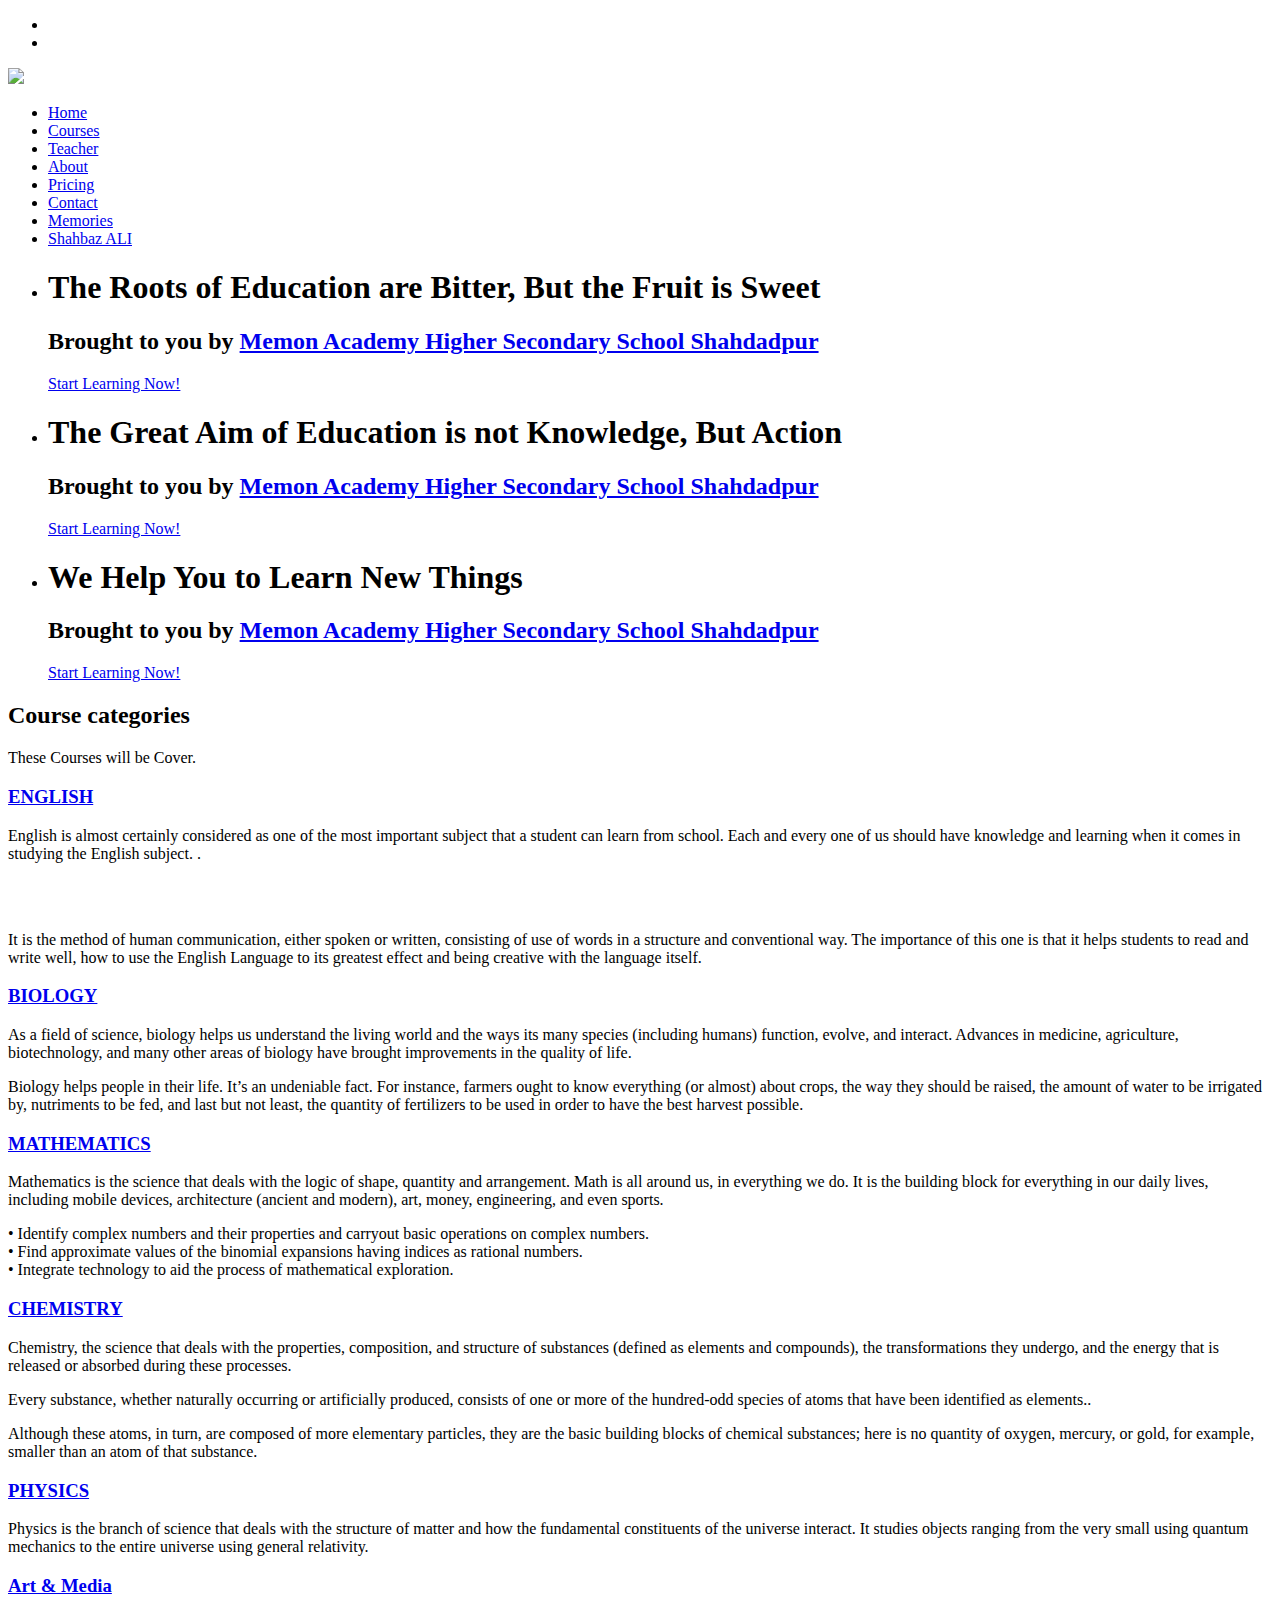
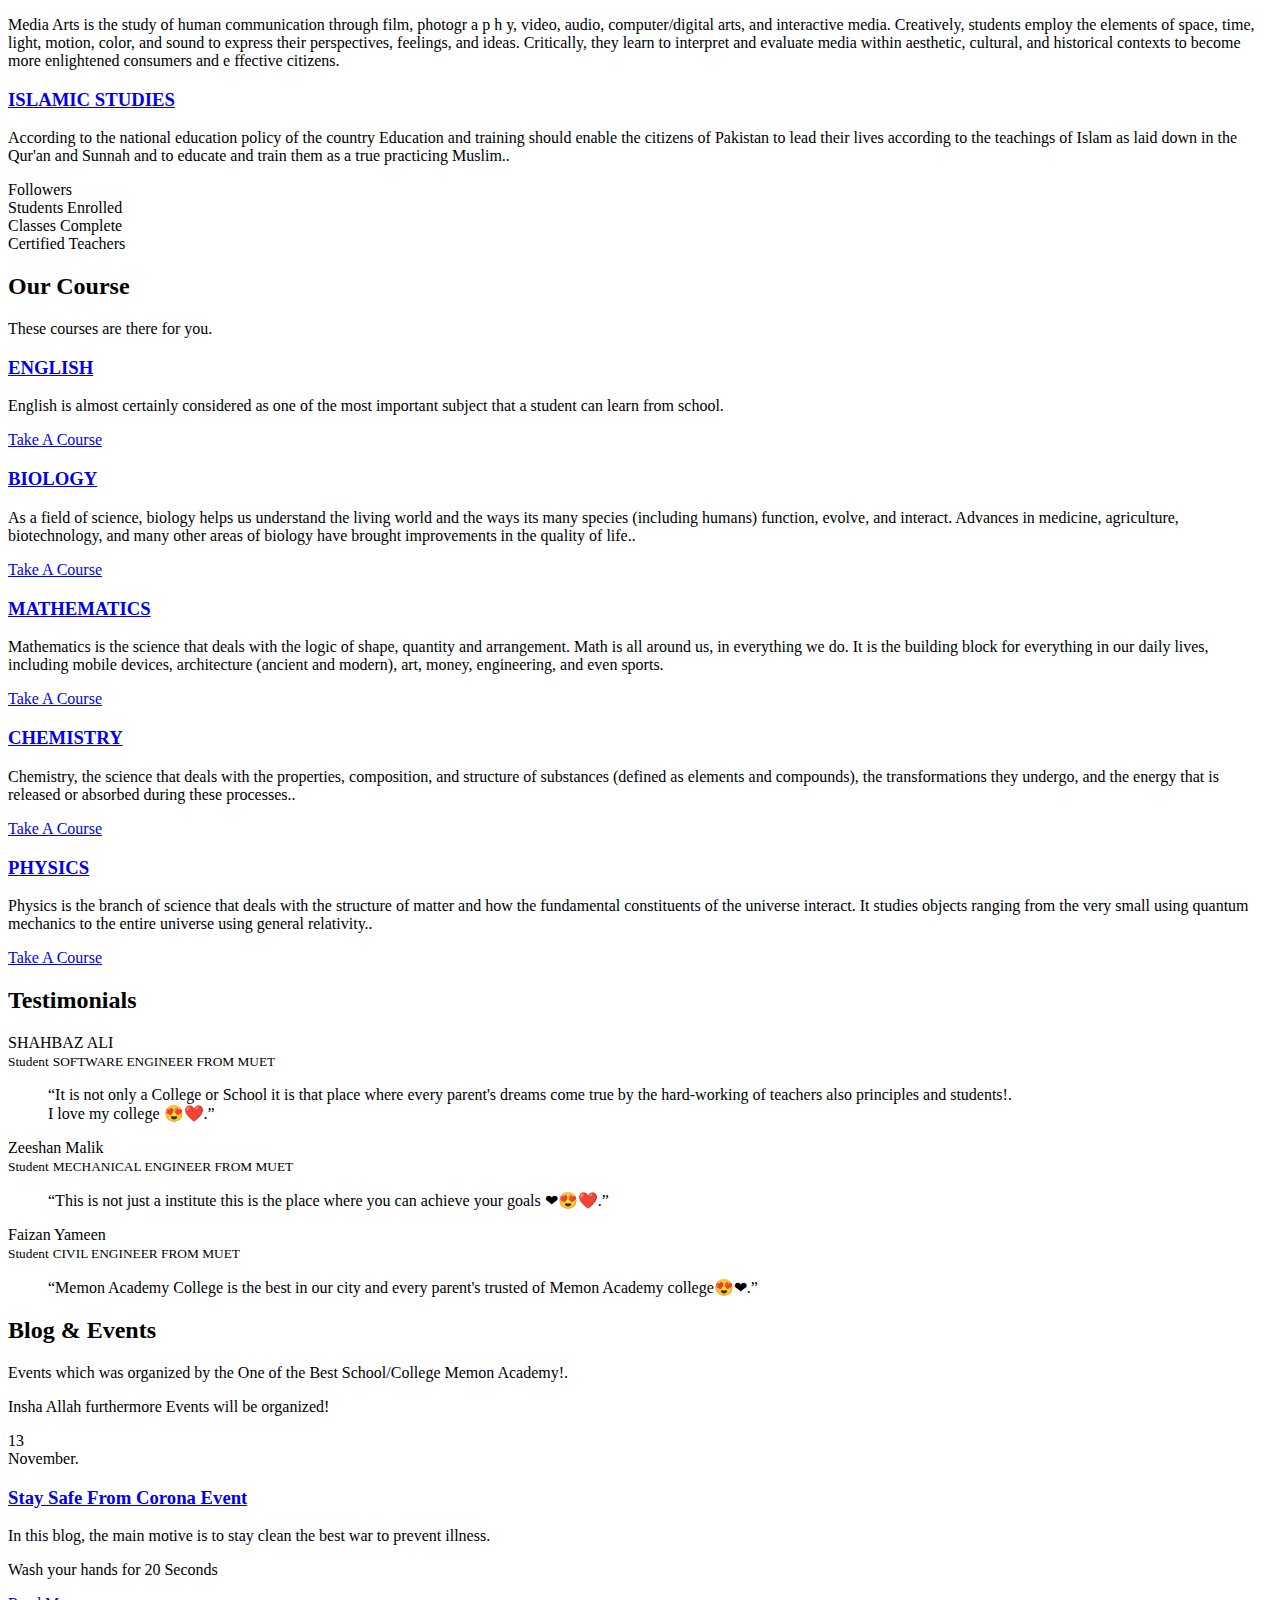
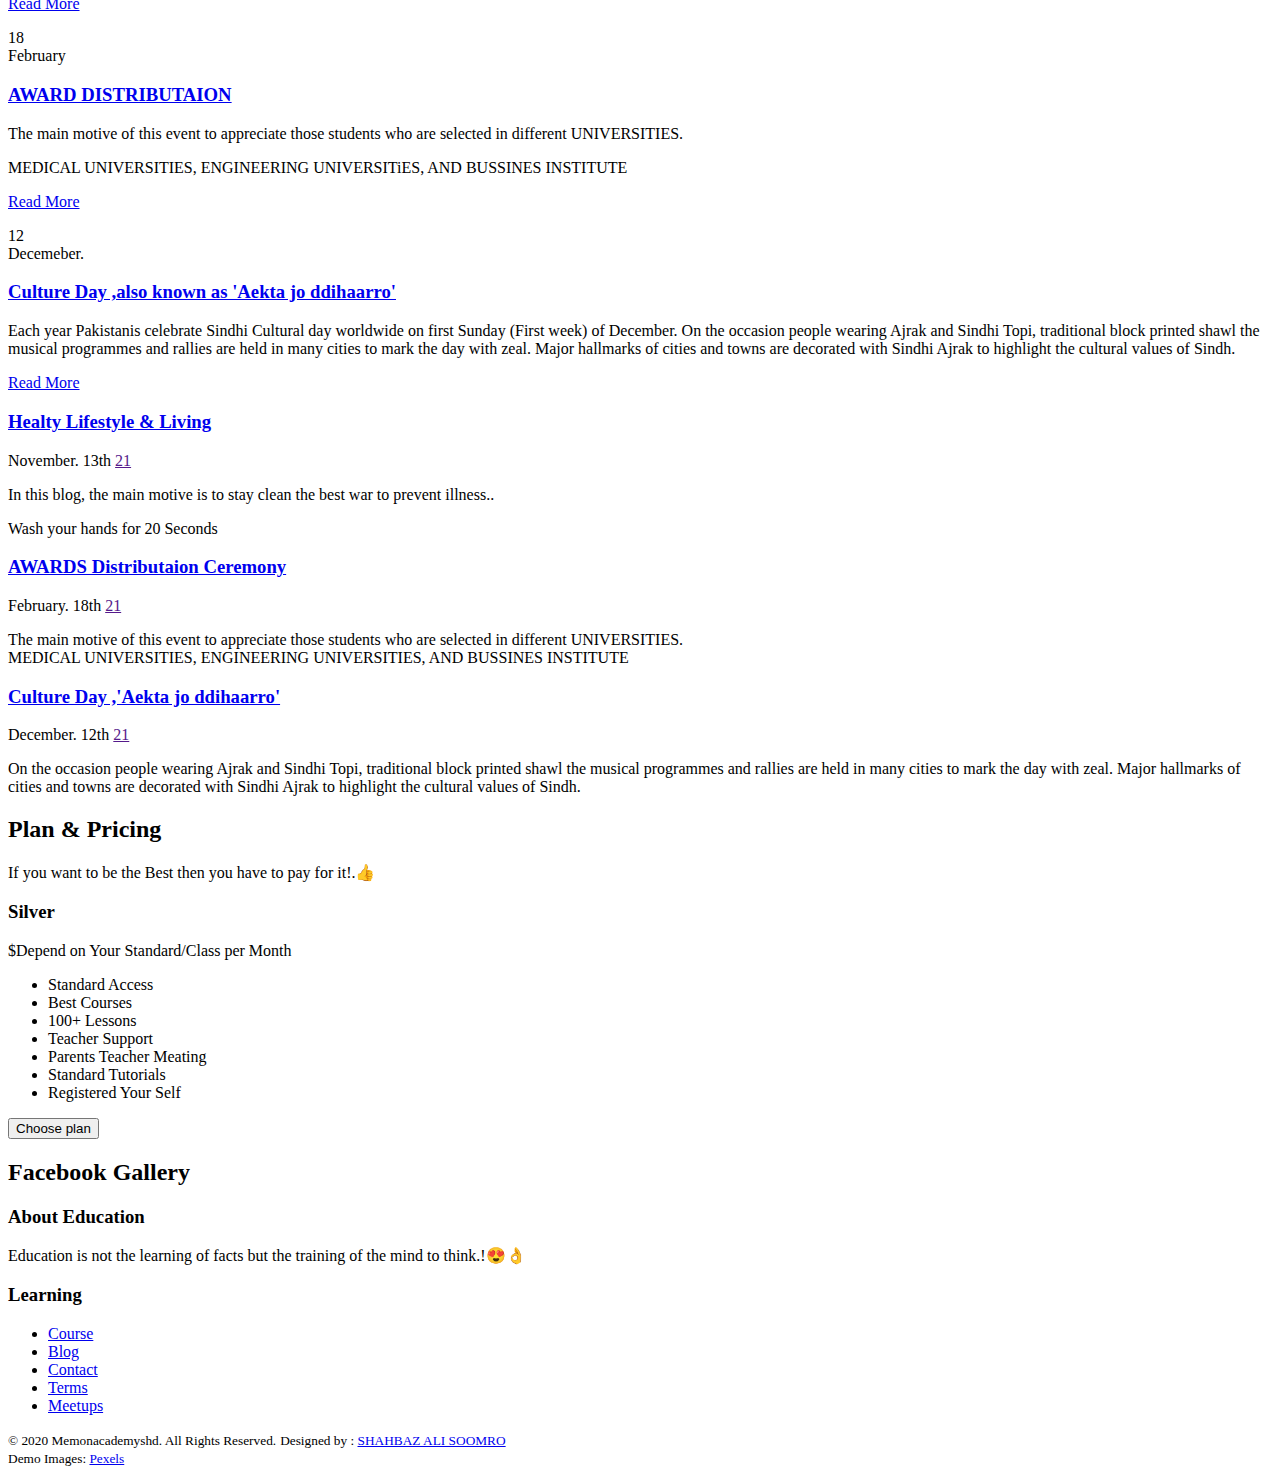
==== index.html @ a0c4ff5b "Add files via upload" ====
<!DOCTYPE HTML>
<html>
	<head>
	<meta charset="utf-8">
	<meta http-equiv="X-UA-Compatible" content="IE=edge">
	<title> Memon Academy Higher Seconday School   &mdash;Education</title>
	<meta name="viewport" content="width=device-width, initial-scale=1">
	<meta name="description" content="Shahbaz Ali" />
	<meta name="author" content="Shahbaz Ali" />



  	<!-- Facebook and Twitter integration -->
	<meta property="og:title" content=""/>
	<meta property="og:image" content=""/>
	<meta property="og:url" content=""/>
	<meta property="og:site_name" content=""/>
	<meta property="og:description" content=""/>
	<meta name="twitter:title" content="" />
	<meta name="twitter:image" content="" />
	<meta name="twitter:url" content="" />
	<meta name="twitter:card" content="" />

	<link rel="apple-touch-icon" sizes="180x180" href="images/icon/android-chrome-192x192.png">
<link rel="icon" type="image/png" sizes="32x32" href="images/icon/favicon-32x32.png">
<link rel="icon" type="image/png" sizes="16x16" href="images/icon/favicon-16x16.png">
<link rel="manifest" href="images/icon/favicon.ico">


	<link href="https://fonts.googleapis.com/css?family=Source+Sans+Pro:300,400,600,700" rel="stylesheet">
	<link href="https://fonts.googleapis.com/css?family=Roboto+Slab:300,400" rel="stylesheet">
	
	<!-- Animate.css -->
	<link rel="stylesheet" href="css/animate.css">
	<!-- Icomoon Icon Fonts-->
	<link rel="stylesheet" href="css/icomoon.css">
	<!-- Bootstrap  -->
	<link rel="stylesheet" href="css/bootstrap.css">

	<!-- Magnific Popup -->
	<link rel="stylesheet" href="css/magnific-popup.css">

	<!-- Owl Carousel  -->
	<link rel="stylesheet" href="css/owl.carousel.min.css">
	<link rel="stylesheet" href="css/owl.theme.default.min.css">

	<!-- Flexslider  -->
	<link rel="stylesheet" href="css/flexslider.css">

	<!-- Pricing -->
	<link rel="stylesheet" href="css/pricing.css">

	<!-- Theme style  -->
	<link rel="stylesheet" href="css/style.css">

	<!-- Modernizr JS -->
	<script src="js/modernizr-2.6.2.min.js"></script>
	<!-- FOR IE9 below -->
	<!--[if lt IE 9]>
	<script src="js/respond.min.js"></script>
	<![endif]-->

	</head>
	<body>
		
	
	
	<div id="page">
	<nav class="fh5co-nav" role="navigation">
		<div class="top">
			<div class="container">
				<div class="row">
					<div class="col-xs-12 text-right">
						<ul class="fh5co-social">
							<li><a href="https://www.facebook.com/memonacademyshd/?ref=page_internal" target="_blank"><i class="icon-facebook2"></i></a></li>
							<li><a href="https://www.instagram.com/memon_academy_school/"target="_blank"><i class="icon-instagram"></i></a></li>
						</ul>
					</div>
				</div>
			</div>
		</div>
		<div class="top-menu">
			<div class="container">
				<div class="row">
					<div class="col-xs-2">
						<div id="fh5co-logo"><a href="index.html"><img class="memo" src="images/memon.jfif"   srcset=""></a></div>
					</div>
					<div class="col-xs-10 text-right menu-1">
						<ul>
							<li class="active"><a href="index.html">Home</a></li>
							<li><a href="courses.html">Courses</a></li>
							<li><a href="teacher.html">Teacher</a></li>
							<li><a href="about.html">About</a></li>
							<li><a href="pricing.html">Pricing</a></li>
							<li><a href="contact.html">Contact</a></li>
							<li><a href="gallary.html">Memories</a></li>
							<li><a href="https://shahbazali19.github.io/portfolio/" target="_blank">Shahbaz ALI</a></li>
						</ul>
					</div>
				</div>
				
			</div>
		</div>
	</nav>
	
	<aside id="fh5co-hero">
		<div class="flexslider">
			<ul class="slides">
		   	<li style="background-image: url(images/Index/mem1.jpg);">
		   		<div class="overlay-gradient"></div>
		   		<div class="container">
		   			<div class="row">
			   			<div class="col-md-8 col-md-offset-2 text-center slider-text">
			   				<div class="slider-text-inner">
			   					<h1>The Roots of Education are Bitter, But the Fruit is Sweet</h1>
								   <h2>Brought to you by <a href="https://www.facebook.com/memonacademyshd/" target="_blank">Memon Academy Higher Secondary School Shahdadpur </a></h2>
									<p><a class="btn btn-primary btn-lg" href="#">Start Learning Now!</a></p>
			   				</div>
			   			</div>
			   		</div>
		   		</div>
		   	</li>
		   	<li style="background-image: url(images/Index/pexels-karolina-grabowska-4498039.jpg);">
		   		<div class="overlay-gradient"></div>
		   		<div class="container">
		   			<div class="row">
			   			<div class="col-md-8 col-md-offset-2 text-center slider-text">
			   				<div class="slider-text-inner">
			   					<h1>The Great Aim of Education is not Knowledge, But Action</h1>
								   <h2>Brought to you by <a href="https://www.facebook.com/memonacademyshd/" target="_blank">Memon Academy Higher Secondary School Shahdadpur </a></h2>
									<p><a class="btn btn-primary btn-lg btn-learn" href="#">Start Learning Now!</a></p>
			   				</div>
			   			</div>
			   		</div>
		   		</div>
		   	</li>
		   	<li style="background-image: url(images/Index/classroom-2093743_1920.jpg);">
		   		<div class="overlay-gradient"></div>
		   		<div class="container">
		   			<div class="row">
			   			<div class="col-md-8 col-md-offset-2 text-center slider-text">
			   				<div class="slider-text-inner">
			   					<h1>We Help You to Learn New Things</h1>
									<h2>Brought to you by <a href="https://www.facebook.com/memonacademyshd/" target="_blank">Memon Academy Higher Secondary School Shahdadpur </a></h2>
									<p><a class="btn btn-primary btn-lg btn-learn" href="#">Start Learning Now!</a></p>
			   				</div>
			   			</div>
			   		</div>
		   		</div>
		   	</li>		   	
		  	</ul>
	  	</div>
	</aside>

	<div id="fh5co-course-categories">
		<div class="container">
			<div class="row animate-box">
				<div class="col-md-6 col-md-offset-3 text-center fh5co-heading">
					<h2>Course categories</h2>
					<p>These Courses will be Cover.</p>
				</div>
			</div>
			<div class="row">
				<div class="col-md-3 col-sm-6 text-center animate-box">
					<div class="services">
						<span class="icon">
							<i class="icon-book"></i>
						</span>
						<div class="desc">
							<h3><a href="#">ENGLISH</a></h3>
							<p> English is almost certainly considered as one of the most important subject that a student can learn from school. Each and every one of us should have knowledge and learning when it comes in studying the English subject.  .</p>
							<br>
							<br>
							<p>It is the method of human communication, either spoken or written, consisting of use of words in a structure and conventional way. The importance of this one is that it helps students to read and write well, how to use the English Language to its greatest effect and being creative with the language itself.</p>
						</div>
					</div>
				</div>
				<div class="col-md-3 col-sm-6 text-center animate-box">
					<div class="services">
						<span class="icon">
							<i class="icon-heart4"></i>
						</span>
						<div class="desc">
							<h3><a href="#">BIOLOGY</a></h3>
							<p>As a field of science, biology helps us understand the living world and the ways its many species (including humans) function, evolve, and interact. Advances in medicine, agriculture, biotechnology, and many other areas of biology have brought improvements in the quality of life.</p>
							<p>Biology helps people in their life. It’s an undeniable fact. For instance, farmers ought to know everything (or almost) about crops, the way they should be raised, the amount of water to be irrigated by, nutriments to be fed, and last but not least, the quantity of fertilizers to be used in order to have the best harvest possible. </p>
						</div>
					</div>
				</div>
				<div class="col-md-3 col-sm-6 text-center animate-box">
					<div class="services">
						<span class="icon">
							<i class="icon-banknote"></i>
						</span>
						<div class="desc">
							<h3><a href="#">MATHEMATICS</a></h3>
							<p>Mathematics is the science that deals with the logic of shape, quantity and arrangement. Math is all around us, in everything we do. It is the building block for everything in our daily lives, including mobile devices, architecture (ancient and modern), art, money, engineering, and even sports.
							</p>
						
							<p>• Identify complex numbers and their	properties and carryout basic operations on complex numbers. <br> 
								• Find approximate values of the binomial expansions having indices as rational numbers.
								<br> • Integrate technology to aid the process of mathematical exploration.
							</p>
						</div>
					</div>
				</div>
				<div class="col-md-3 col-sm-6 text-center animate-box">
					<div class="services">
						<span class="icon">
							<i class="icon-lab2"></i>
						</span>
						<div class="desc">
							<h3><a href="#">CHEMISTRY</a></h3>
							<p>Chemistry, the science that deals with the properties, composition, and structure of substances (defined as elements and compounds), the transformations they undergo, and the energy that is released or absorbed during these processes.</p>
								
								<p>	 Every substance, whether naturally occurring or artificially produced, consists of one or more of the hundred-odd species of atoms that have been identified as elements..</p>
						<p>Although these atoms, in turn, are composed of more elementary particles, they are the basic building blocks of chemical substances; here is no quantity of oxygen, mercury, or gold, for example, smaller than an atom of that substance.</p>
							</div>
					</div>
				</div>
				
				<div class="col-md-3 col-sm-6 text-center animate-box">
					<div class="services">
						<span class="icon">
							<i class="icon-home-outline"></i>
						</span>
						<div class="desc">
							<h3><a href="#">PHYSICS</a></h3>
							<p>Physics is the branch of science that deals with the structure of matter and how the fundamental constituents of the universe interact. It studies objects ranging from the very small using quantum mechanics to the entire universe using general relativity.</p>
						</div>
					</div>
				</div>
				<div class="col-md-3 col-sm-6 text-center animate-box">
					<div class="services">
						<span class="icon">
							<i class="icon-photo"></i>
						</span>
						<div class="desc">
							<h3><a href="#">Art &amp; Media</a></h3>
							<p>Media Arts is the study of human
								communication through film, photogr a p h y, video, audio, computer/digital
								arts, and interactive media. Creatively,
								students employ the elements of
								space, time, light, motion, color, and
								sound to express their perspectives,
								feelings, and ideas. Critically, they
								learn to interpret and evaluate
								media within aesthetic, cultural,
								and historical contexts to become
								more enlightened consumers and
								e ffective citizens.</p>
						</div>
					</div>
				</div>
				<div class="col-md-3 col-sm-6 text-center animate-box">
					<div class="services">
						<span class="icon">
							<i class="icon-bubble3"></i>
						</span>
						<div class="desc">
							<h3><a href="#"> ISLAMIC STUDIES </a></h3>
							<p>According to the national education policy of the country Education and training should
								enable the citizens of Pakistan to lead their lives according to the teachings of Islam as laid down
								in the Qur'an and Sunnah and to educate and train them as a true practicing Muslim..</p>
						</div>
					</div>
				</div>
			</div>
		</div>
	</div>

	<div id="fh5co-counter" class="fh5co-counters" style="background-image: url(images/pexels-vlada-karpovich-4050325.jpg);" data-stellar-background-ratio="2.3">
		<div class="overlay"></div>
		<div class="container">
			<div class="row">
				<div class="col-md-10 col-md-offset-1">
					<div class="row">
						<div class="col-md-10 col-md-offset-1">
							<div class="row">
								<div class="col-md-3 col-sm-6 text-center animate-box">
									<span class="icon"><i class="icon-world"></i></span>
									<span class="fh5co-counter js-counter" data-from="0" data-to="4000 " data-speed="5000" data-refresh-interval="50"></span>
									<span class="fh5co-counter-label">Followers</span>
								</div>
								<div class="col-md-3 col-sm-6 text-center animate-box">
									<span class="icon"><i class="icon-study"></i></span>
									<span class="fh5co-counter js-counter" data-from="0" data-to="1500" data-speed="5000" data-refresh-interval="50"></span>
									<span class="fh5co-counter-label">Students Enrolled</span>
								</div>
								<div class="col-md-3 col-sm-6 text-center animate-box">
									<span class="icon"><i class="icon-bulb"></i></span>
									<span class="fh5co-counter js-counter" data-from="0" data-to="25" data-speed="5000" data-refresh-interval="50"></span>
									<span class="fh5co-counter-label">Classes Complete</span>
								</div>
								<div class="col-md-3 col-sm-6 text-center animate-box">
									<span class="icon"><i class="icon-head"></i></span>
									<span class="fh5co-counter js-counter" data-from="0" data-to="30" data-speed="5000" data-refresh-interval="50"></span>
									<span class="fh5co-counter-label">Certified Teachers</span>
								</div>
							</div>
						</div>
					</div>
				</div>
			</div>
		</div>
	</div>

	<div id="fh5co-course">
		<div class="container">
			<div class="row animate-box">
				<div class="col-md-6 col-md-offset-3 text-center fh5co-heading">
					<h2>Our Course</h2>
					<p>These courses are there for you.</p>
				</div>
			</div>
			<div class="row">
				<div class="col-md-6 animate-box">
					<div class="course">
						<a href="#" class="course-img" style="background-image: url(images/Index/English.jfif);">
						</a>
						<div class="desc">
							<h3><a href="#">ENGLISH</a></h3>
							<p>English is almost certainly considered as one of the most important subject that a student can learn from school.</p>
							<span><a href="https://www.justclick.pk/product/english-class-xii-sindh-board-online-in-pakistan/" target="_blank" class="btn btn-primary btn-sm btn-course">Take A Course</a></span>
						</div>
					</div>
				</div>
				<div class="col-md-6 animate-box">
					<div class="course">
						<a href="#" class="course-img" style="background-image: url(images/Index/bio.jpg);">
						</a>
						<div class="desc">
							<h3><a href="#">BIOLOGY</a></h3>
							<p>As a field of science, biology helps us understand the living world and the ways its many species (including humans) function, evolve, and interact. Advances in medicine, agriculture, biotechnology, and many other areas of biology have brought improvements in the quality of life..</p>
							<span><a href="https://www.pdfdrive.com/secondary-stage-biology-sindh-textbook-board-jamshoro-e34505349.html" target="_blank" class="btn btn-primary btn-sm btn-course">Take A Course</a></span>
						</div>
					</div>
				</div>
				<div class="col-md-6 animate-box">
					<div class="course">
						<a href="#" class="course-img" style="background-image: url(images/Index/mathematics-for-class-first-year-xi-sindh-textbook-board.jpg);">
						</a>
						<div class="desc">
							<h3><a href="#">MATHEMATICS</a></h3>
							<p>Mathematics is the science that deals with the logic of shape, quantity and arrangement. Math is all around us, in everything we do. It is the building block for everything in our daily lives, including mobile devices, architecture (ancient and modern), art, money, engineering, and even sports.</p>
							<span><a href="https://pdf.wecabrio.com/mathematics-xii-sindh-board-free.pdf" target="_blank" class="btn btn-primary btn-sm btn-course">Take A Course</a></span>
						</div>
					</div>
				</div>
				<div class="col-md-6 animate-box">
					<div class="course">
						<a href="#" class="course-img" style="background-image: url(images/Index/chemistry-for-ckass-xii-.jpg);">
						</a>
						<div class="desc">
							<h3><a href="#">CHEMISTRY </a></h3>
							<p>Chemistry, the science that deals with the properties, composition, and structure of substances (defined as elements and compounds), the transformations they undergo, and the energy that is released or absorbed during these processes..</p>
							<span><a href="https://www.cbpbook.com/product/standard-college-chemistry-for-class-xii-wasi-askari/" target="_blank" class="btn btn-primary btn-sm btn-course">Take A Course</a></span>
						</div>
					</div>
				</div>


				<div class="col-md-6 animate-box">
					<div class="course">
						<a href="#" class="course-img" style="background-image: url(images/Index/phy.jpg);">
						</a>
						<div class="desc">
							<h3><a href="#">PHYSICS </a></h3>
							<p>Physics is the branch of science that deals with the structure of matter and how the fundamental constituents of the universe interact. It studies objects ranging from the very small using quantum mechanics to the entire universe using general relativity..</p>
							<span><a href="https://www.daraz.pk/catalog/?spm=a2a0e.pdp.search.6.61f540dd2nZVaL&q=physics&_keyori=ss&from=suggest_normal&sugg=physics_5_1" target="_blank" class="btn btn-primary btn-sm btn-course">Take A Course</a></span>
						</div>
					</div>
				</div>
			</div>
		</div>
	</div>

	<div id="fh5co-testimonial" style="background-image: url(images/Index/graduation-1230325_1920.jpg);">
		<div class="overlay"></div>
		<div class="container">
			<div class="row animate-box">
				<div class="col-md-6 col-md-offset-3 text-center fh5co-heading">
					<h2><span>Testimonials</span></h2>
				</div>
			</div>
			<div class="row">
				<div class="col-md-10 col-md-offset-1">
					<div class="row animate-box">
						<div class="owl-carousel owl-carousel-fullwidth">
							<div class="item">
								<div class="testimony-slide active text-center">
									<div class="user" style="background-image: url(images/Index/sksjpg.jpg);"></div>
									<span>SHAHBAZ ALI<br><small>Student</small></span>
									<span><small>SOFTWARE ENGINEER FROM MUET</small></span>
									<span><a href="https://www.instagram.com/shahbazalisoomro?r=nametag"target="_blank"><i class="icon-instagram"></i></a></span>
									<span><a href="https://www.facebook.com/profile.php?id=100008206357672"target="_blank"><i class="icon-facebook2"></i></a></span>
									<blockquote>
										<p>&ldquo;It is not only a College or School 
											it is that place where every parent's dreams come true by the hard-working of teachers also principles and students!.
											<br>
											I love my college &#128525;&#10084;&#65039;.&rdquo;</p>
									</blockquote>
								</div>
							</div>
							<div class="item">
								<div class="testimony-slide active text-center">
									<div class="user" style="background-image: url(images/Index/zesh2.jpg);"></div>
									<span>Zeeshan Malik<br><small>Student</small></span>
									<span><small>MECHANICAL ENGINEER FROM MUET</small></span>
									<span><a href="https://www.instagram.com/xeeshan_aaly/" target="_blank"><i class="icon-instagram"></i></a></span>
									<span><a href="https://www.facebook.com/profile.php?id=100006316112306" target="_blank"><i class="icon-facebook2"></i></a></span>
									<blockquote>
										<p>&ldquo;This is not just a institute this is the place where you can achieve your goals ❤&#128525;&#10084;&#65039;.&rdquo;</p>
									</blockquote>
								</div>
							</div>
							<div class="item">
								<div class="testimony-slide active text-center">
									<div class="user" style="background-image: url(images/Index/fazi.jpg);"></div>
									<span>Faizan Yameen<br><small>Student</small></span>
									<span><small>CIVIL ENGINEER FROM MUET</small></span>
									<span><a href="https://www.instagram.com/fayzee71/"target="_blank"><i class="icon-instagram"></i></a></span>
									<span><a href="https://www.facebook.com/faizanyameen.yameen.7" target="_blank"><i class="icon-facebook2"></i></a></span>
									<blockquote>
										<p>&ldquo;Memon Academy College is the best in our city and every parent's trusted of Memon Academy college&#128525;&#10084;.&rdquo;</p>
									</blockquote>
								</div>
							</div>
						</div>
					</div>
				</div>
			</div>
		</div>
	</div>

	<div id="fh5co-blog">
		<div class="container">
			<div class="row animate-box">
				<div class="col-md-8 col-md-offset-2 text-center fh5co-heading">
					<h2>Blog &amp; Events</h2>
					<p>Events which was organized by the One of the Best School/College Memon Academy!.</p>
					<p>Insha Allah furthermore Events will be organized!</p>
				</div>
			</div>
			<div class="row row-padded-mb">
				<div class="col-md-4 animate-box">
					<div class="fh5co-event">
						<div class="date text-center"><span>13<br>November.</span></div>
						<h3><a href="#">Stay Safe From Corona Event</a></h3>
						<p>In this blog, the main motive is to stay clean the best war to prevent illness.</p>
						<p>Wash your hands for 20 Seconds</p>
						<p><a href="#">Read More</a></p>
					</div>
				</div>
				<div class="col-md-4 animate-box">
					<div class="fh5co-event">
						<div class="date textEVENT-center"><span>18<br>February </span></div>
						<h3><a href="#">AWARD DISTRIBUTAION </a></h3>
						<p>The main motive of this event to appreciate those students who are selected in different UNIVERSITIES.</p>
						<p>MEDICAL UNIVERSITIES, ENGINEERING UNIVERSITiES, AND BUSSINES INSTITUTE</p>
						<p><a href="#">Read More</a></p>
					</div>
				</div>
				<div class="col-md-4 animate-box">
					<div class="fh5co-event">
						<div class="date text-center"><span>12<br>Decemeber.</span></div>
						<h3><a href="#">Culture Day ,also known as 'Aekta jo ddihaarro'</a></h3>
						<p>Each year Pakistanis  celebrate Sindhi Cultural day worldwide on first Sunday (First week) of December. On the occasion people wearing Ajrak and Sindhi Topi, traditional block printed shawl the musical programmes and rallies are held in many cities to mark the day with zeal. Major hallmarks of cities and towns are decorated with Sindhi Ajrak to highlight the cultural values of Sindh. </p>
						<p><a href="#">Read More</a></p>
					</div>
				</div>
			</div>
			<div class="row">
				<div class="col-lg-4 col-md-4">
					<div class="fh5co-blog animate-box">
						<a href="#" class="blog-img-holder" style="background-image: url(images/Index/stay\ safe.jpg);"></a>
						<div class="blog-text">
							<h3><a href="#">Healty Lifestyle &amp; Living</a></h3>
							<span class="posted_on">November. 13th</span>
							<span class="comment"><a href="">21<i class="icon-speech-bubble"></i></a></span>
							<p>In this blog, the main motive is to stay clean the best war to prevent illness..</p>
							<p>Wash your hands for 20 Seconds</p>
						</div> 
					</div>
				</div>
				<div class="col-lg-4 col-md-4">
					<div class="fh5co-blog animate-box">
						<a href="#" class="blog-img-holder" style="background-image: url(images/Index/alee.jpg);"></a>
						<div class="blog-text">
							<h3><a href="#">AWARDS Distributaion Ceremony</a></h3>
							<span class="posted_on">February. 18th</span>
							<span class="comment"><a href="">21<i class="icon-speech-bubble"></i></a></span>
							<p>The main motive of this event to appreciate those students who are selected in different UNIVERSITIES.
								<br>MEDICAL UNIVERSITIES, ENGINEERING UNIVERSITIES, AND BUSSINES INSTITUTE
							</p>
						
						</div> 
					</div>
				</div>
				<div class="col-lg-4 col-md-4">
					<div class="fh5co-blog animate-box">
						<a href="#" class="blog-img-holder" style="background-image: url(images/Index/culture-day.jpg);"></a>
						<div class="blog-text">
							<h3><a href="#">Culture Day ,'Aekta jo ddihaarro'</a></h3>
							<span class="posted_on">December. 12th</span>
							<span class="comment"><a href="">21<i class="icon-speech-bubble"></i></a></span>
							<p>On the occasion people wearing Ajrak and Sindhi Topi, traditional block printed shawl the musical programmes and rallies are held in many cities to mark the day with zeal. Major hallmarks of cities and towns are decorated with Sindhi Ajrak to highlight the cultural values of Sindh.</p>
						</div> 
					</div>
				</div>
			</div>
		</div>
	</div>

	<div id="fh5co-pricing" class="fh5co-bg-section">
		<div class="container">
			<div class="row animate-box">
				<div class="col-md-6 col-md-offset-3 text-center fh5co-heading">
					<h2>Plan &amp; Pricing</h2>
					<p>If you want to be the Best then you have to pay for it!.&#128077;</p>
				</div>
			</div>
			<div class="row">
				<div class="pricing pricing--rabten">
					
					<div class="col-md-4 animate-box" >
					
						<div class="pricing__item">
							<div class="wrap-price">
								<!-- <div class="icon icon-store"></div> -->
	                     <h3 class="pricing__title">Silver</h3>
	                     <!-- <p class="pricing__sentence">Up to 5 users</p> -->
							</div>
                     <div class="pricing__price">
                        <span class="pricing__anim pricing__anim--1">
								<span class="pricing__currency">$</span>Depend on Your Standard/Class
                        </span>
                        <span class="pricing__anim pricing__anim--2">
								<span class="pricing__period">per Month</span>
                        </span>
                     </div>
                     <div class="wrap-price">
                     	<ul class="pricing__feature-list">
	                        <li class="pricing__feature">Standard Access</li>
	                        <li class="pricing__feature">Best Courses</li>
	                        <li class="pricing__feature">100+ Lessons</li>
							<li class="pricing__feature">Teacher Support</li>
							<li class="pricing__feature">Parents Teacher Meating</li>
	                        <li class="pricing__feature">Standard Tutorials</li>
	                         <li class="pricing__feature">Registered Your Self</li>
	                     </ul>
	                     <button class="pricing__action">Choose plan</button>
                     </div>
                 </div>
					</div>
            </div>
			</div>
		</div>
	</div>

	<div id="fh5co-gallery" class="fh5co-bg-section">
		<div class="row text-center">
			<h2><span>Facebook Gallery</span></h2>
		</div>
		<div class="row">
			<div class="col-md-3 col-padded">
				<a href="#" class="gallery" style="background-image: url(images/gallary/poster.jpg);"></a>
			</div>
			<div class="col-md-3 col-padded">
				<a href="#" class="gallery" style="background-image: url(images/gallary/teacher.jpg);"></a>
			</div>
			<div class="col-md-3 col-padded">
				<a href="#" class="gallery" style="background-image: url(images/gallary/g3.jpg);"></a>
			</div>
			<div class="col-md-3 col-padded">
				<a href="#" class="gallery" style="background-image: url(images/gallary/g4.jpg);"></a>
			</div>
			<div class="col-md-3 col-padded">
				<a href="#" class="gallery" style="background-image: url(images/gallary/g5.jpg);"></a>
			</div>
			<div class="col-md-3 col-padded">
				<a href="#" class="gallery" style="background-image: url(images/gallary/g6.jpg);"></a>
			</div>
			<div class="col-md-3 col-padded">
				<a href="#" class="gallery" style="background-image: url(images/gallary/g7.jpg);"></a>
			</div>
			<div class="col-md-3 col-padded">
				<a href="#" class="gallery" style="background-image: url(images/gallary/g8.jpg);"></a>
			</div>
		</div>
	</div>


	<footer id="fh5co-footer" role="contentinfo" style="background-image: url(images/pexels-vlada-karpovich-4050325.jpg);">
		<div class="overlay"></div>
		<div class="container">
			<div class="row row-pb-md">
				<div class="col-md-3 fh5co-widget">
					<h3>About Education</h3>
					<p>Education is not the learning of facts but the training of the mind to think.!😍👌</p>
				</div>
				<div class="col-md-2 col-sm-4 col-xs-6 col-md-push-1 fh5co-widget">
					<h3>Learning</h3>
					<ul class="fh5co-footer-links">
						<li><a href="courses.html">Course</a></li>
						<li><a href="gallary.html">Blog</a></li>
						<li><a href="contact.html">Contact</a></li>
						<li><a href="#">Terms</a></li>
						<li><a href="#">Meetups</a></li>
					</ul>
				</div>
			
			</div>

			<div class="row copyright">
				<div class="col-md-12 text-center">
					<p>
						<small class="block">&copy; 2020 Memonacademyshd. All Rights Reserved.</small> 
						<small class="block">Designed by : <a href="https://shahbazali19.github.io/portfolio/" target="_blank">SHAHBAZ ALI SOOMRO </a> 
							<br>
							Demo Images: <a href="https://www.pexels.com/" target="_blank">Pexels</a></small>
					</p>
				</div>
			</div>

		</div>
	</footer>
	</div>

	<div class="gototop js-top">
		<a href="#" class="js-gotop"><i class="icon-arrow-up"></i></a>
	</div>
	
	<!-- jQuery -->
	<script src="js/jquery.min.js"></script>
	<!-- jQuery Easing -->
	<script src="js/jquery.easing.1.3.js"></script>
	<!-- Bootstrap -->
	<script src="js/bootstrap.min.js"></script>
	<!-- Waypoints -->
	<script src="js/jquery.waypoints.min.js"></script>
	<!-- Stellar Parallax -->
	<script src="js/jquery.stellar.min.js"></script>
	<!-- Carousel -->
	<script src="js/owl.carousel.min.js"></script>
	<!-- Flexslider -->
	<script src="js/jquery.flexslider-min.js"></script>
	<!-- countTo -->
	<script src="js/jquery.countTo.js"></script>
	<!-- Magnific Popup -->
	<script src="js/jquery.magnific-popup.min.js"></script>
	<script src="js/magnific-popup-options.js"></script>
	<!-- Count Down -->
	<script src="js/simplyCountdown.js"></script>
	<!-- Main -->
	<script src="js/main.js"></script>
	<script>
    var d = new Date(new Date().getTime() + 1000 * 120 * 120 * 2000);

    // default example
    simplyCountdown('.simply-countdown-one', {
        year: d.getFullYear(),
        month: d.getMonth() + 1,
        day: d.getDate()
    });

    //jQuery example
    $('#simply-countdown-losange').simplyCountdown({
        year: d.getFullYear(),
        month: d.getMonth() + 1,
        day: d.getDate(),
        enableUtc: false
    });
	</script>
	</body>
</html>
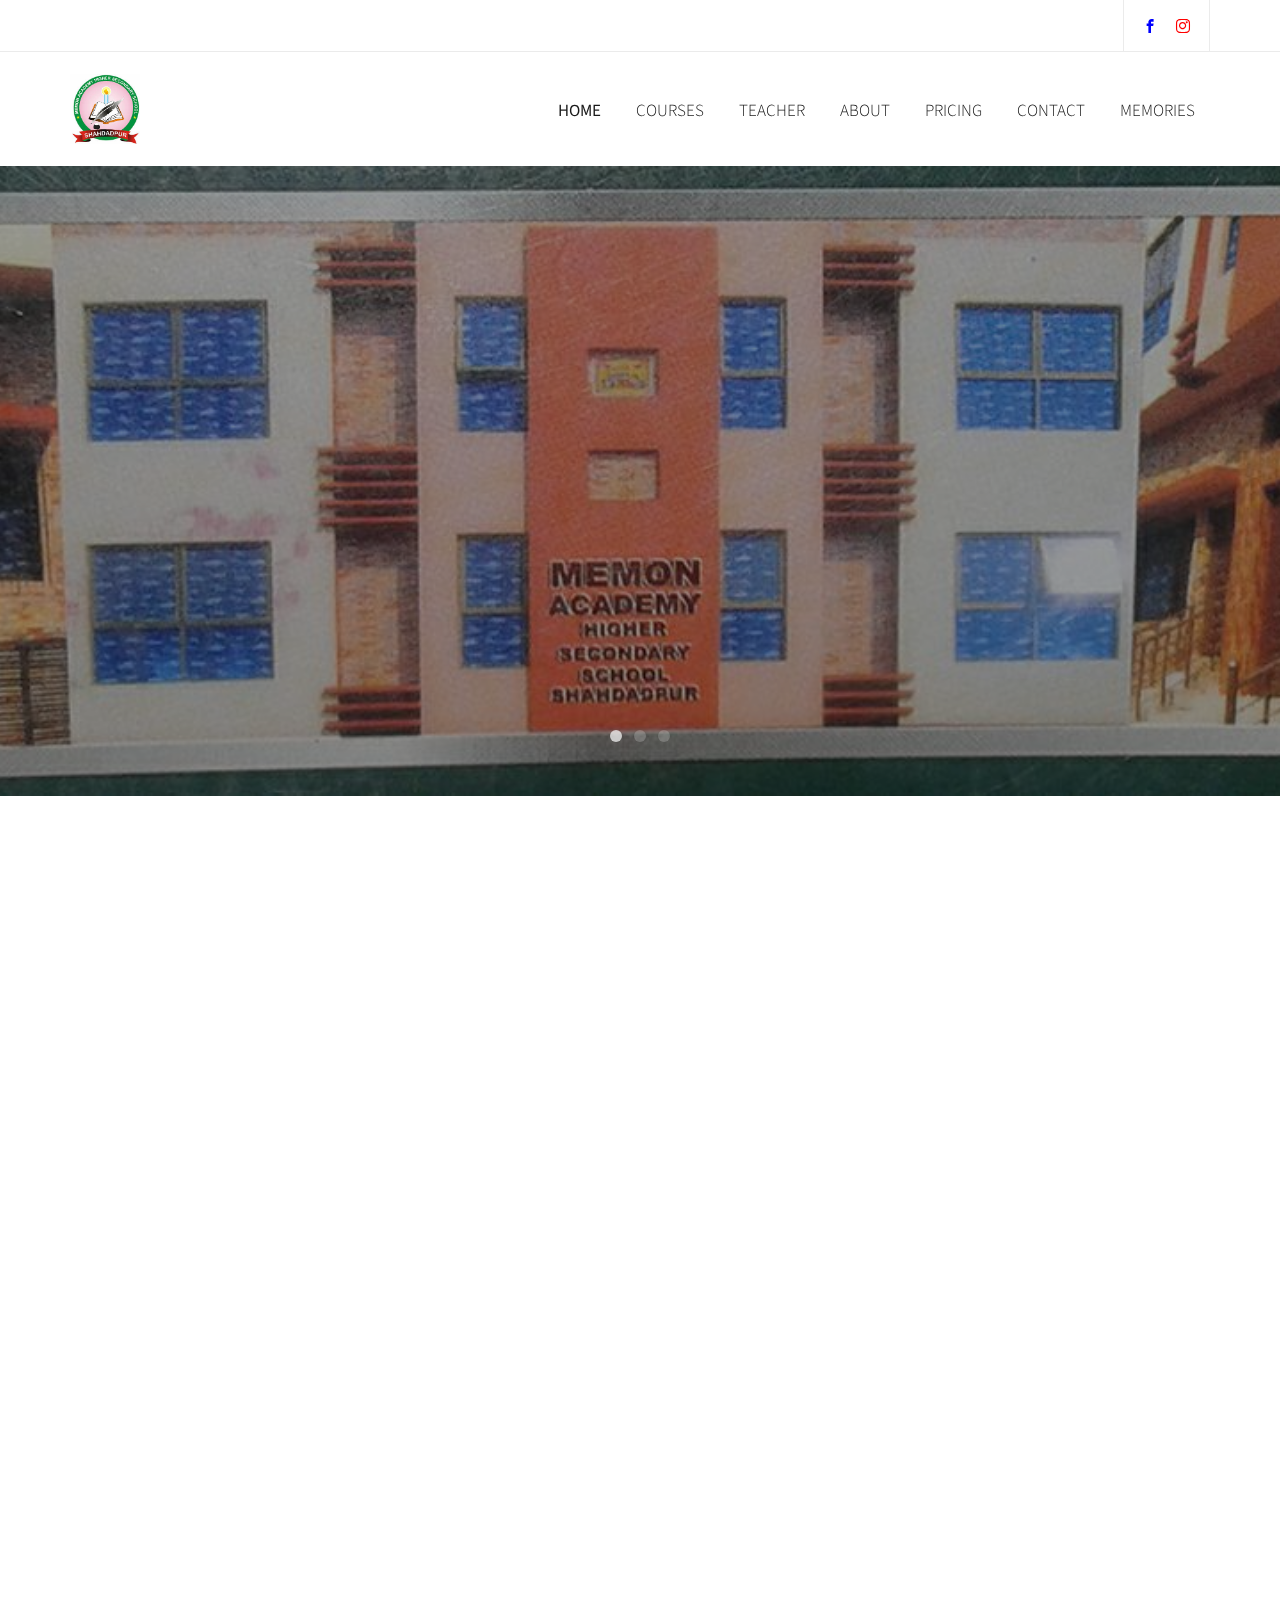
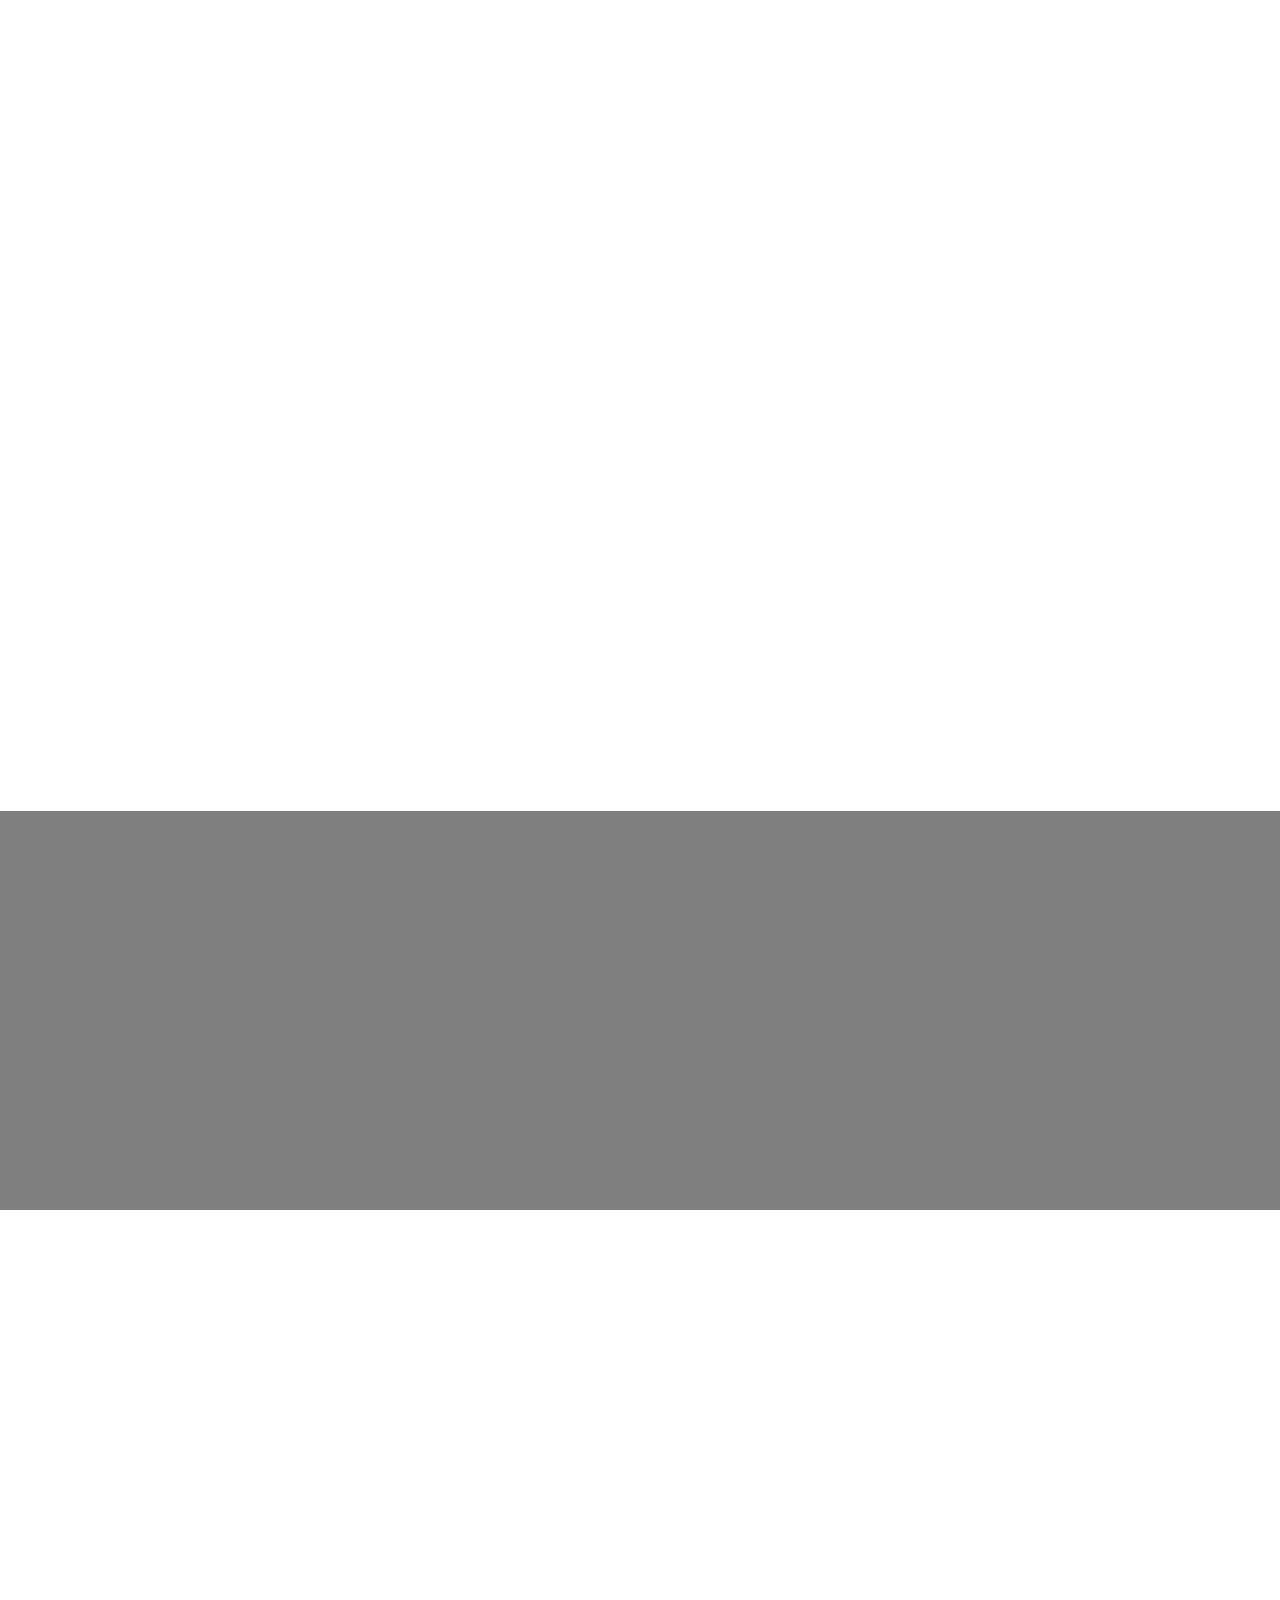
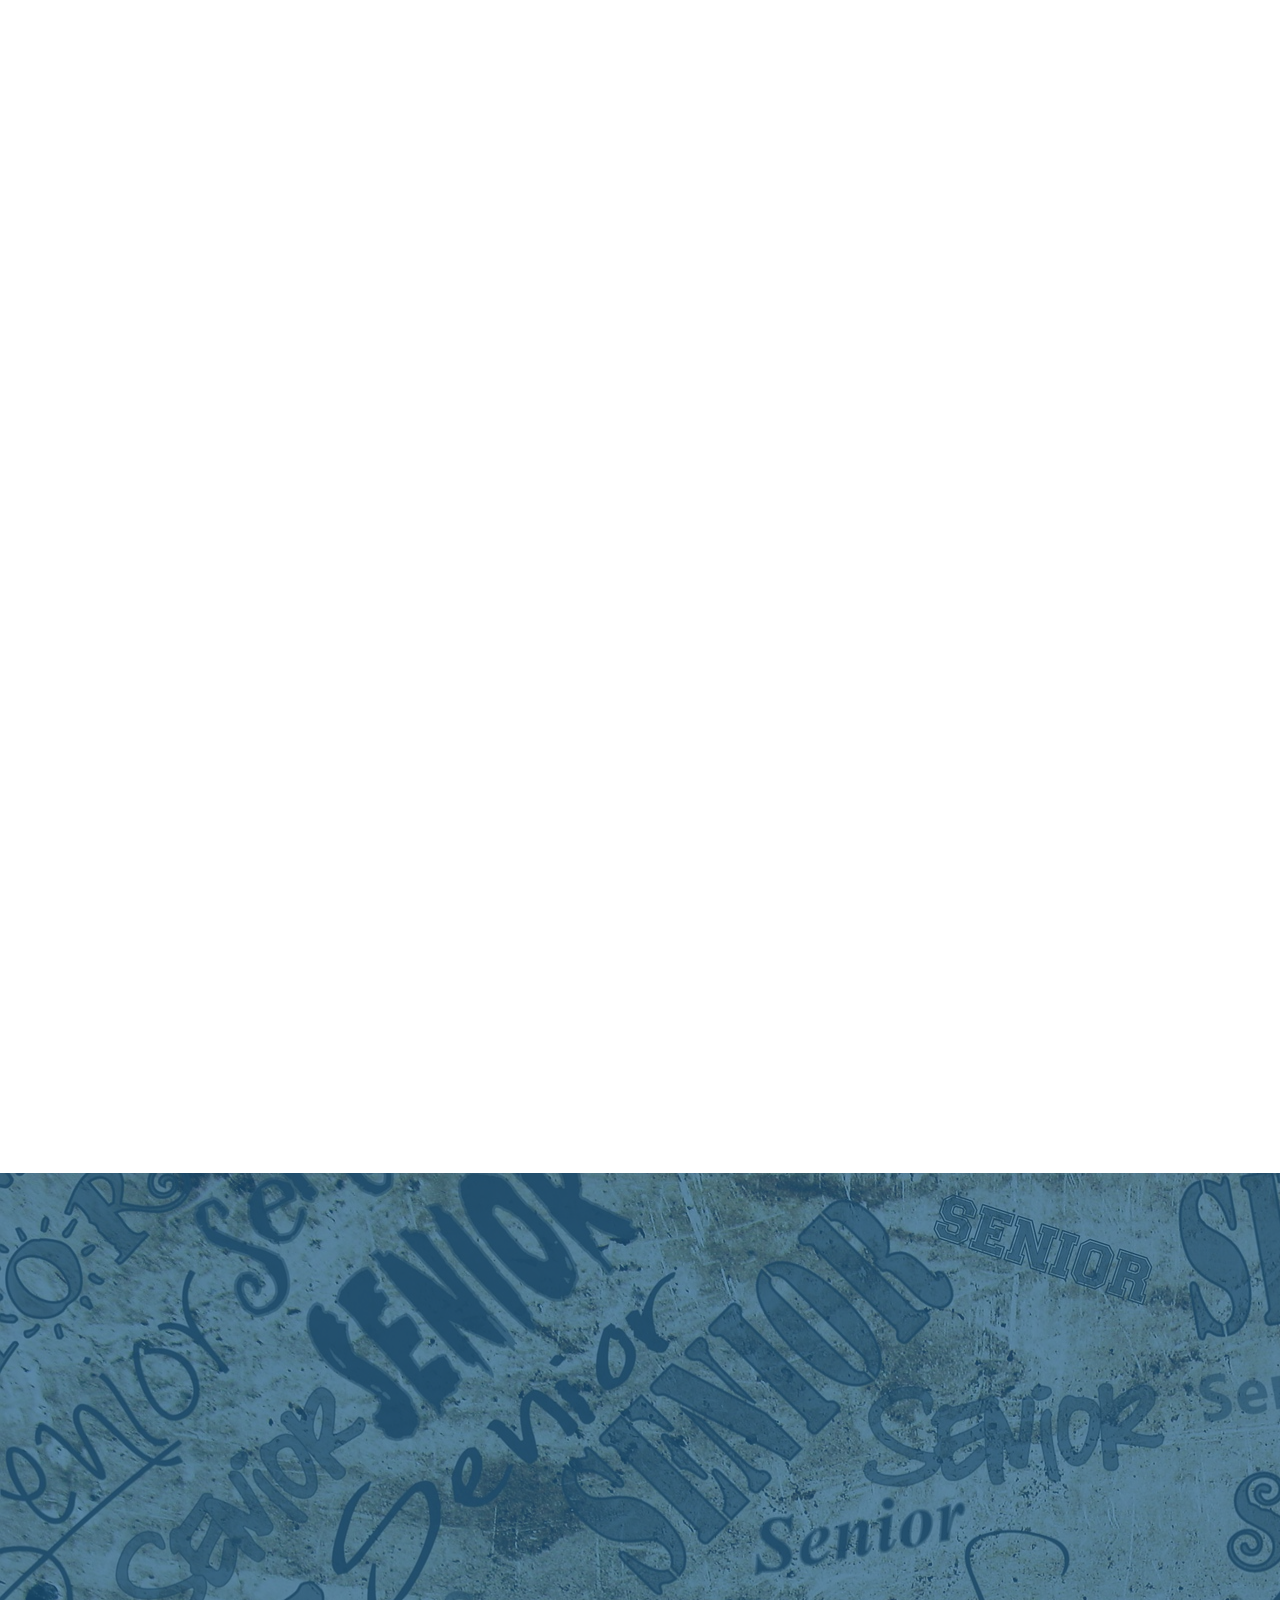
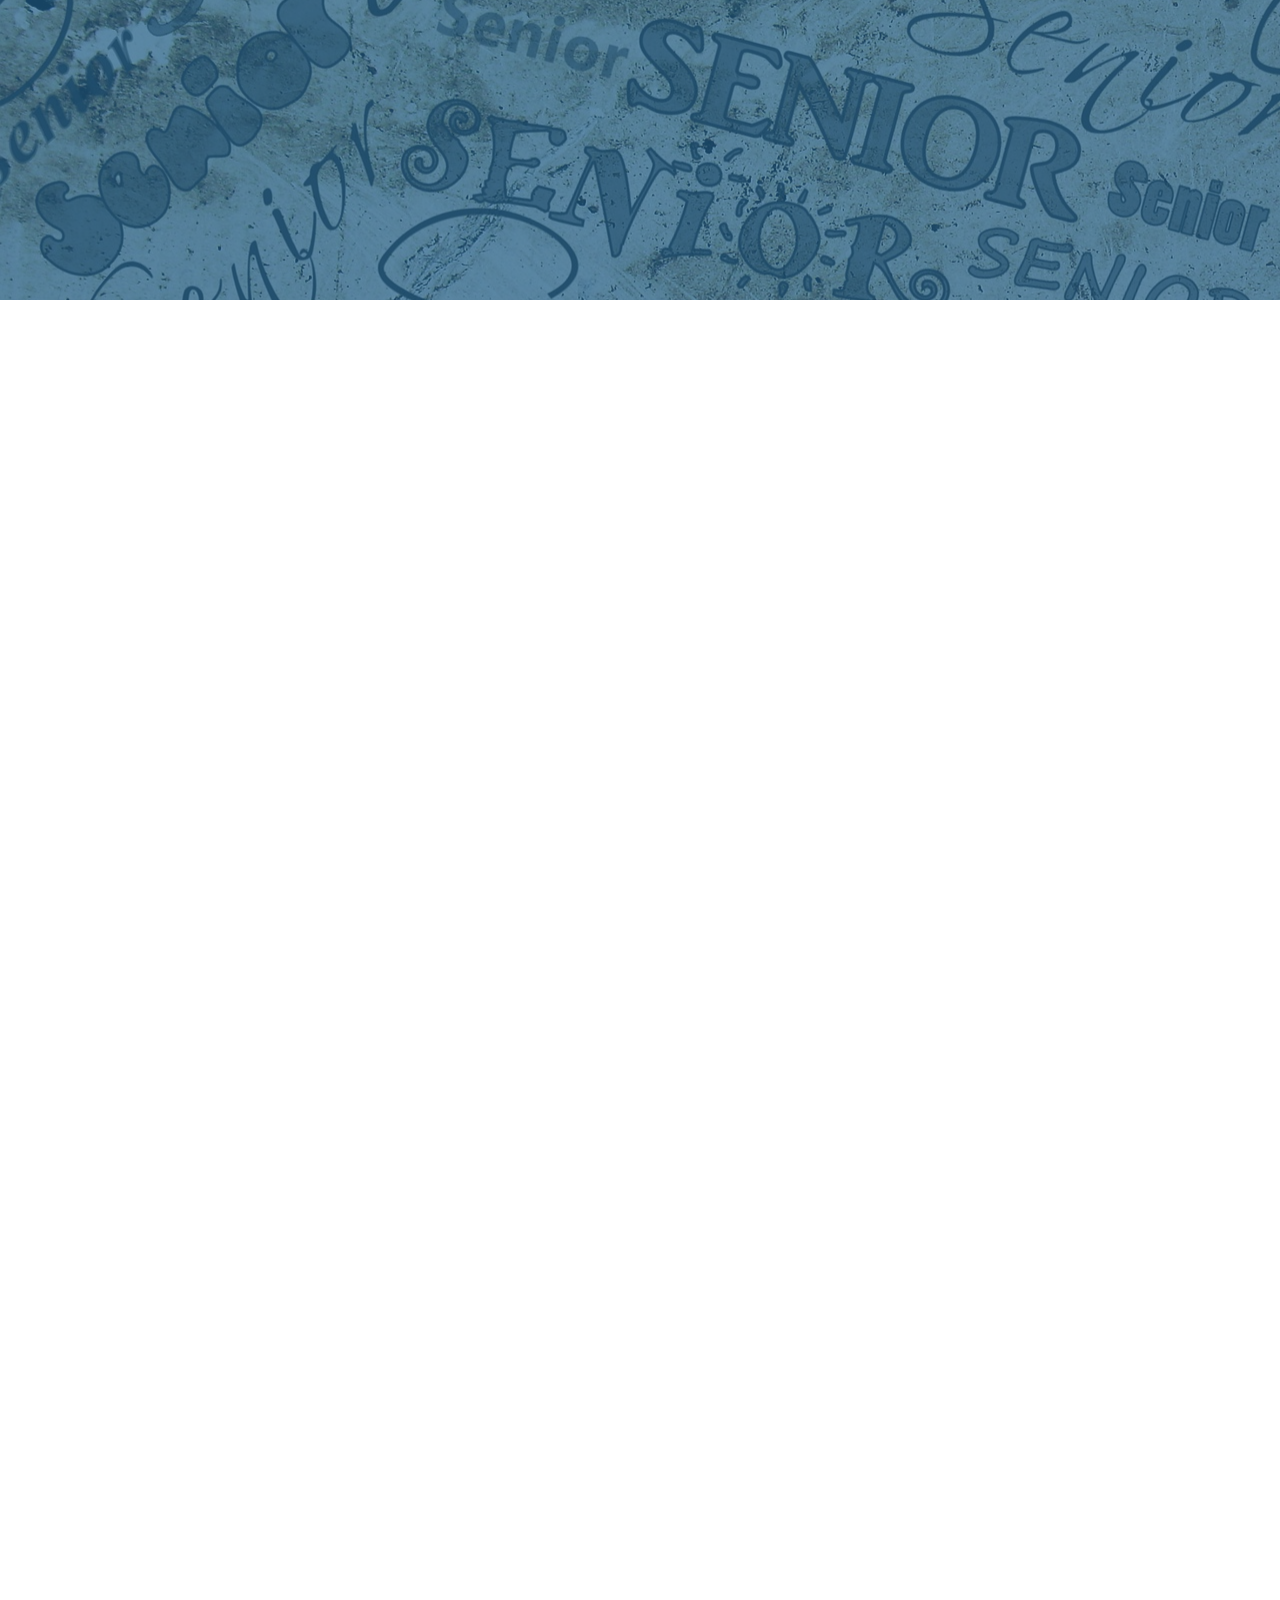
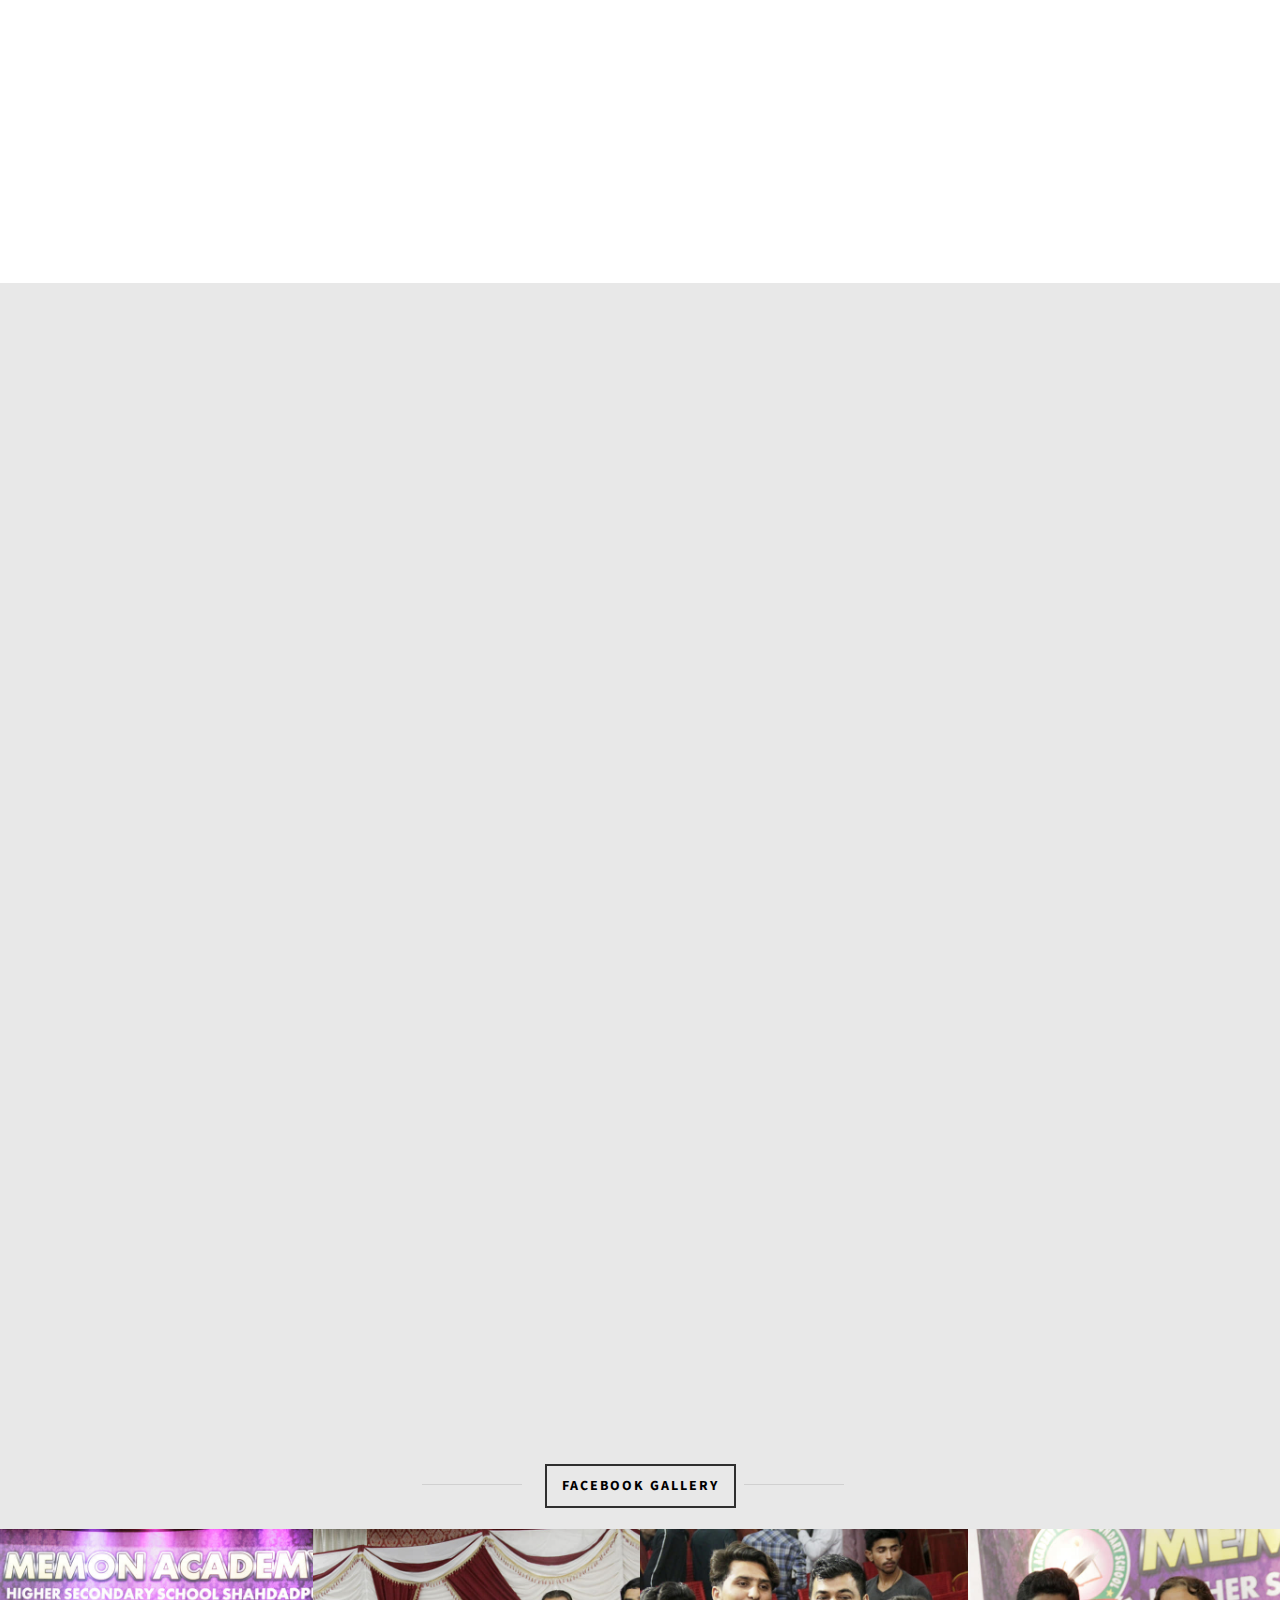
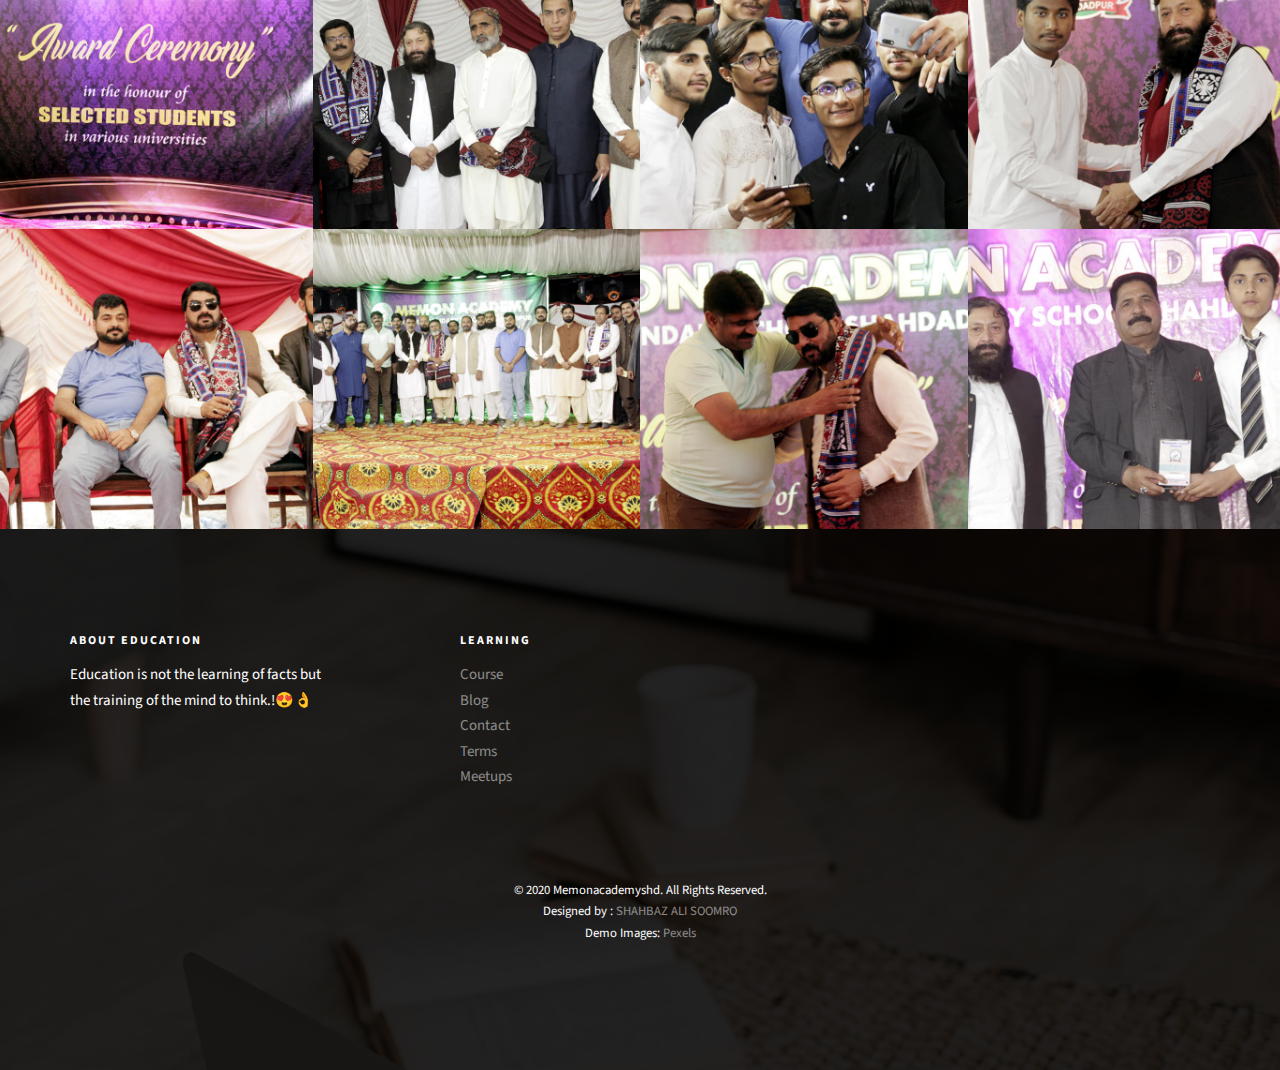
==== commit 1c21b4da: "Update index.html" ====
--- a/index.html
+++ b/index.html
@@ -94,7 +94,7 @@
 							<li><a href="pricing.html">Pricing</a></li>
 							<li><a href="contact.html">Contact</a></li>
 							<li><a href="gallary.html">Memories</a></li>
-							<li><a href="https://shahbazali19.github.io/portfolio/" target="_blank">Shahbaz ALI</a></li>
+							
 						</ul>
 					</div>
 				</div>
--- a/css/icomoon.css
+++ b/css/icomoon.css
@@ -0,0 +1,1791 @@
+@font-face {
+  font-family: 'icomoon';
+  src:  url('fonts/icomoon.eot?6py85u');
+  src:  url('fonts/icomoon.eot?6py85u#iefix') format('embedded-opentype'),
+    url('fonts/icomoon.ttf?6py85u') format('truetype'),
+    url('fonts/icomoon.woff?6py85u') format('woff'),
+    url('fonts/icomoon.svg?6py85u#icomoon') format('svg');
+  font-weight: normal;
+  font-style: normal;
+}
+
+[class^="icon-"], [class*=" icon-"] {
+  /* use !important to prevent issues with browser extensions that change fonts */
+  font-family: 'icomoon' !important;
+  speak: none;
+  font-style: normal;
+  font-weight: normal;
+  font-variant: normal;
+  text-transform: none;
+  line-height: 1;
+
+  /* Better Font Rendering =========== */
+  -webkit-font-smoothing: antialiased;
+  -moz-osx-font-smoothing: grayscale;
+}
+
+.icon-times:before {
+  content: "\e930";
+}
+.icon-tick:before {
+  content: "\e931";
+}
+.icon-plus:before {
+  content: "\e932";
+}
+.icon-minus:before {
+  content: "\e933";
+}
+.icon-equals:before {
+  content: "\e934";
+}
+.icon-divide:before {
+  content: "\e935";
+}
+.icon-chevron-right:before {
+  content: "\e936";
+}
+.icon-chevron-left:before {
+  content: "\e937";
+}
+.icon-arrow-right-thick:before {
+  content: "\e938";
+}
+.icon-arrow-left-thick:before {
+  content: "\e939";
+}
+.icon-th-small:before {
+  content: "\e93a";
+}
+.icon-th-menu:before {
+  content: "\e93b";
+}
+.icon-th-list:before {
+  content: "\e93c";
+}
+.icon-th-large:before {
+  content: "\e93d";
+}
+.icon-home:before {
+  content: "\e93e";
+}
+.icon-arrow-forward:before {
+  content: "\e93f";
+}
+.icon-arrow-back:before {
+  content: "\e940";
+}
+.icon-rss:before {
+  content: "\e941";
+}
+.icon-location:before {
+  content: "\e942";
+}
+.icon-link:before {
+  content: "\e943";
+}
+.icon-image:before {
+  content: "\e944";
+}
+.icon-arrow-up-thick:before {
+  content: "\e945";
+}
+.icon-arrow-down-thick:before {
+  content: "\e946";
+}
+.icon-starburst:before {
+  content: "\e947";
+}
+.icon-starburst-outline:before {
+  content: "\e948";
+}
+.icon-star3:before {
+  content: "\e949";
+}
+.icon-flow-children:before {
+  content: "\e94a";
+}
+.icon-export:before {
+  content: "\e94b";
+}
+.icon-delete2:before {
+  content: "\e94c";
+}
+.icon-delete-outline:before {
+  content: "\e94d";
+}
+.icon-cloud-storage:before {
+  content: "\e94e";
+}
+.icon-wi-fi:before {
+  content: "\e94f";
+}
+.icon-heart:before {
+  content: "\e950";
+}
+.icon-flash:before {
+  content: "\e951";
+}
+.icon-cancel:before {
+  content: "\e952";
+}
+.icon-backspace:before {
+  content: "\e953";
+}
+.icon-attachment:before {
+  content: "\e954";
+}
+.icon-arrow-move:before {
+  content: "\e955";
+}
+.icon-warning:before {
+  content: "\e956";
+}
+.icon-user:before {
+  content: "\e957";
+}
+.icon-radar:before {
+  content: "\e958";
+}
+.icon-lock-open:before {
+  content: "\e959";
+}
+.icon-lock-closed:before {
+  content: "\e95a";
+}
+.icon-location-arrow:before {
+  content: "\e95b";
+}
+.icon-info:before {
+  content: "\e95c";
+}
+.icon-user-delete:before {
+  content: "\e95d";
+}
+.icon-user-add:before {
+  content: "\e95e";
+}
+.icon-media-pause:before {
+  content: "\e95f";
+}
+.icon-group:before {
+  content: "\e960";
+}
+.icon-chart-pie:before {
+  content: "\e961";
+}
+.icon-chart-line:before {
+  content: "\e962";
+}
+.icon-chart-bar:before {
+  content: "\e963";
+}
+.icon-chart-area:before {
+  content: "\e964";
+}
+.icon-video:before {
+  content: "\e965";
+}
+.icon-point-of-interest:before {
+  content: "\e966";
+}
+.icon-infinity:before {
+  content: "\e967";
+}
+.icon-globe:before {
+  content: "\e968";
+}
+.icon-eye:before {
+  content: "\e969";
+}
+.icon-cog:before {
+  content: "\e96a";
+}
+.icon-camera:before {
+  content: "\e96b";
+}
+.icon-upload:before {
+  content: "\e96c";
+}
+.icon-scissors:before {
+  content: "\e96d";
+}
+.icon-refresh:before {
+  content: "\e96e";
+}
+.icon-pin:before {
+  content: "\e96f";
+}
+.icon-key:before {
+  content: "\e970";
+}
+.icon-info-large:before {
+  content: "\e971";
+}
+.icon-eject:before {
+  content: "\e972";
+}
+.icon-download:before {
+  content: "\e973";
+}
+.icon-zoom:before {
+  content: "\e974";
+}
+.icon-zoom-out:before {
+  content: "\e975";
+}
+.icon-zoom-in:before {
+  content: "\e976";
+}
+.icon-sort-numerically:before {
+  content: "\e977";
+}
+.icon-sort-alphabetically:before {
+  content: "\e978";
+}
+.icon-input-checked:before {
+  content: "\e979";
+}
+.icon-calender:before {
+  content: "\e97a";
+}
+.icon-world2:before {
+  content: "\e97b";
+}
+.icon-notes:before {
+  content: "\e97c";
+}
+.icon-code:before {
+  content: "\e97d";
+}
+.icon-arrow-sync:before {
+  content: "\e97e";
+}
+.icon-arrow-shuffle:before {
+  content: "\e97f";
+}
+.icon-arrow-repeat:before {
+  content: "\e980";
+}
+.icon-arrow-minimise:before {
+  content: "\e981";
+}
+.icon-arrow-maximise:before {
+  content: "\e982";
+}
+.icon-arrow-loop:before {
+  content: "\e983";
+}
+.icon-anchor:before {
+  content: "\e984";
+}
+.icon-spanner:before {
+  content: "\e985";
+}
+.icon-puzzle:before {
+  content: "\e986";
+}
+.icon-power:before {
+  content: "\e987";
+}
+.icon-plane:before {
+  content: "\e988";
+}
+.icon-pi:before {
+  content: "\e989";
+}
+.icon-phone:before {
+  content: "\e98a";
+}
+.icon-microphone2:before {
+  content: "\e98b";
+}
+.icon-media-rewind:before {
+  content: "\e98c";
+}
+.icon-flag:before {
+  content: "\e98d";
+}
+.icon-adjust-brightness:before {
+  content: "\e98e";
+}
+.icon-waves:before {
+  content: "\e98f";
+}
+.icon-social-twitter:before {
+  content: "\e990";
+}
+.icon-social-facebook:before {
+  content: "\e991";
+}
+.icon-social-dribbble:before {
+  content: "\e992";
+}
+.icon-media-stop:before {
+  content: "\e993";
+}
+.icon-media-record:before {
+  content: "\e994";
+}
+.icon-media-play:before {
+  content: "\e995";
+}
+.icon-media-fast-forward:before {
+  content: "\e996";
+}
+.icon-media-eject:before {
+  content: "\e997";
+}
+.icon-social-vimeo:before {
+  content: "\e998";
+}
+.icon-social-tumbler:before {
+  content: "\e999";
+}
+.icon-social-skype:before {
+  content: "\e99a";
+}
+.icon-social-pinterest:before {
+  content: "\e99b";
+}
+.icon-social-linkedin:before {
+  content: "\e99c";
+}
+.icon-social-last-fm:before {
+  content: "\e99d";
+}
+.icon-social-github:before {
+  content: "\e99e";
+}
+.icon-social-flickr:before {
+  content: "\e99f";
+}
+.icon-at:before {
+  content: "\e9a0";
+}
+.icon-times-outline:before {
+  content: "\e9a1";
+}
+.icon-plus-outline:before {
+  content: "\e9a2";
+}
+.icon-minus-outline:before {
+  content: "\e9a3";
+}
+.icon-tick-outline:before {
+  content: "\e9a4";
+}
+.icon-th-large-outline:before {
+  content: "\e9a5";
+}
+.icon-equals-outline:before {
+  content: "\e9a6";
+}
+.icon-divide-outline:before {
+  content: "\e9a7";
+}
+.icon-chevron-right-outline:before {
+  content: "\e9a8";
+}
+.icon-chevron-left-outline:before {
+  content: "\e9a9";
+}
+.icon-arrow-right-outline:before {
+  content: "\e9aa";
+}
+.icon-arrow-left-outline:before {
+  content: "\e9ab";
+}
+.icon-th-small-outline:before {
+  content: "\e9ac";
+}
+.icon-th-menu-outline:before {
+  content: "\e9ad";
+}
+.icon-th-list-outline:before {
+  content: "\e9ae";
+}
+.icon-news2:before {
+  content: "\e9b1";
+}
+.icon-home-outline:before {
+  content: "\e9b2";
+}
+.icon-arrow-up-outline:before {
+  content: "\e9b3";
+}
+.icon-arrow-forward-outline:before {
+  content: "\e9b4";
+}
+.icon-arrow-down-outline:before {
+  content: "\e9b5";
+}
+.icon-arrow-back-outline:before {
+  content: "\e9b6";
+}
+.icon-trash3:before {
+  content: "\e9b7";
+}
+.icon-rss-outline:before {
+  content: "\e9b8";
+}
+.icon-message:before {
+  content: "\e9b9";
+}
+.icon-location-outline:before {
+  content: "\e9ba";
+}
+.icon-link-outline:before {
+  content: "\e9bb";
+}
+.icon-image-outline:before {
+  content: "\e9bc";
+}
+.icon-export-outline:before {
+  content: "\e9bd";
+}
+.icon-cross:before {
+  content: "\e9be";
+}
+.icon-wi-fi-outline:before {
+  content: "\e9bf";
+}
+.icon-star-outline:before {
+  content: "\e9c0";
+}
+.icon-media-pause-outline:before {
+  content: "\e9c1";
+}
+.icon-mail:before {
+  content: "\e9c2";
+}
+.icon-heart-outline:before {
+  content: "\e9c3";
+}
+.icon-flash-outline:before {
+  content: "\e9c4";
+}
+.icon-cancel-outline:before {
+  content: "\e9c5";
+}
+.icon-beaker:before {
+  content: "\e9c6";
+}
+.icon-arrow-move-outline:before {
+  content: "\e9c7";
+}
+.icon-watch2:before {
+  content: "\e9c8";
+}
+.icon-warning-outline:before {
+  content: "\e9c9";
+}
+.icon-time:before {
+  content: "\e9ca";
+}
+.icon-radar-outline:before {
+  content: "\e9cb";
+}
+.icon-lock-open-outline:before {
+  content: "\e9cc";
+}
+.icon-location-arrow-outline:before {
+  content: "\e9cd";
+}
+.icon-info-outline:before {
+  content: "\e9ce";
+}
+.icon-backspace-outline:before {
+  content: "\e9cf";
+}
+.icon-attachment-outline:before {
+  content: "\e9d0";
+}
+.icon-user-outline:before {
+  content: "\e9d1";
+}
+.icon-user-delete-outline:before {
+  content: "\e9d2";
+}
+.icon-user-add-outline:before {
+  content: "\e9d3";
+}
+.icon-lock-closed-outline:before {
+  content: "\e9d4";
+}
+.icon-group-outline:before {
+  content: "\e9d5";
+}
+.icon-chart-pie-outline:before {
+  content: "\e9d6";
+}
+.icon-chart-line-outline:before {
+  content: "\e9d7";
+}
+.icon-chart-bar-outline:before {
+  content: "\e9d8";
+}
+.icon-chart-area-outline:before {
+  content: "\e9d9";
+}
+.icon-video-outline:before {
+  content: "\e9da";
+}
+.icon-point-of-interest-outline:before {
+  content: "\e9db";
+}
+.icon-map:before {
+  content: "\e9dc";
+}
+.icon-key-outline:before {
+  content: "\e9dd";
+}
+.icon-infinity-outline:before {
+  content: "\e9de";
+}
+.icon-globe-outline:before {
+  content: "\e9df";
+}
+.icon-eye-outline:before {
+  content: "\e9e0";
+}
+.icon-cog-outline:before {
+  content: "\e9e1";
+}
+.icon-camera-outline:before {
+  content: "\e9e2";
+}
+.icon-upload-outline:before {
+  content: "\e9e3";
+}
+.icon-support:before {
+  content: "\e9e4";
+}
+.icon-scissors-outline:before {
+  content: "\e9e5";
+}
+.icon-refresh-outline:before {
+  content: "\e9e6";
+}
+.icon-info-large-outline:before {
+  content: "\e9e7";
+}
+.icon-eject-outline:before {
+  content: "\e9e8";
+}
+.icon-download-outline:before {
+  content: "\e9e9";
+}
+.icon-battery-mid:before {
+  content: "\e9ea";
+}
+.icon-battery-low:before {
+  content: "\e9eb";
+}
+.icon-battery-high:before {
+  content: "\e9ec";
+}
+.icon-zoom-outline:before {
+  content: "\e9ed";
+}
+.icon-zoom-out-outline:before {
+  content: "\e9ee";
+}
+.icon-zoom-in-outline:before {
+  content: "\e9ef";
+}
+.icon-tag3:before {
+  content: "\e9f0";
+}
+.icon-tabs-outline:before {
+  content: "\e9f1";
+}
+.icon-pin-outline:before {
+  content: "\e9f2";
+}
+.icon-message-typing:before {
+  content: "\e9f3";
+}
+.icon-directions:before {
+  content: "\e9f4";
+}
+.icon-battery-full:before {
+  content: "\e9f5";
+}
+.icon-battery-charge:before {
+  content: "\e9f6";
+}
+.icon-pipette:before {
+  content: "\e9f7";
+}
+.icon-pencil:before {
+  content: "\e9f8";
+}
+.icon-folder:before {
+  content: "\e9f9";
+}
+.icon-folder-delete:before {
+  content: "\e9fa";
+}
+.icon-folder-add:before {
+  content: "\e9fb";
+}
+.icon-edit:before {
+  content: "\e9fc";
+}
+.icon-document:before {
+  content: "\e9fd";
+}
+.icon-document-delete:before {
+  content: "\e9fe";
+}
+.icon-document-add:before {
+  content: "\e9ff";
+}
+.icon-brush:before {
+  content: "\ea00";
+}
+.icon-thumbs-up:before {
+  content: "\ea01";
+}
+.icon-thumbs-down:before {
+  content: "\ea02";
+}
+.icon-pen:before {
+  content: "\ea03";
+}
+.icon-sort-numerically-outline:before {
+  content: "\ea04";
+}
+.icon-sort-alphabetically-outline:before {
+  content: "\ea05";
+}
+.icon-social-last-fm-circular:before {
+  content: "\ea06";
+}
+.icon-social-github-circular:before {
+  content: "\ea07";
+}
+.icon-compass:before {
+  content: "\ea08";
+}
+.icon-bookmark:before {
+  content: "\ea09";
+}
+.icon-input-checked-outline:before {
+  content: "\ea0a";
+}
+.icon-code-outline:before {
+  content: "\ea0b";
+}
+.icon-calender-outline:before {
+  content: "\ea0c";
+}
+.icon-business-card:before {
+  content: "\ea0d";
+}
+.icon-arrow-up:before {
+  content: "\ea0e";
+}
+.icon-arrow-sync-outline:before {
+  content: "\ea0f";
+}
+.icon-arrow-right:before {
+  content: "\ea10";
+}
+.icon-arrow-repeat-outline:before {
+  content: "\ea11";
+}
+.icon-arrow-loop-outline:before {
+  content: "\ea12";
+}
+.icon-arrow-left:before {
+  content: "\ea13";
+}
+.icon-flow-switch:before {
+  content: "\ea14";
+}
+.icon-flow-parallel:before {
+  content: "\ea15";
+}
+.icon-flow-merge:before {
+  content: "\ea16";
+}
+.icon-document-text:before {
+  content: "\ea17";
+}
+.icon-clipboard:before {
+  content: "\ea18";
+}
+.icon-calculator:before {
+  content: "\ea19";
+}
+.icon-arrow-minimise-outline:before {
+  content: "\ea1a";
+}
+.icon-arrow-maximise-outline:before {
+  content: "\ea1b";
+}
+.icon-arrow-down:before {
+  content: "\ea1c";
+}
+.icon-gift:before {
+  content: "\ea1d";
+}
+.icon-film:before {
+  content: "\ea1e";
+}
+.icon-database:before {
+  content: "\ea1f";
+}
+.icon-bell:before {
+  content: "\ea20";
+}
+.icon-anchor-outline:before {
+  content: "\ea21";
+}
+.icon-adjust-contrast:before {
+  content: "\ea22";
+}
+.icon-world-outline:before {
+  content: "\ea23";
+}
+.icon-shopping-bag:before {
+  content: "\ea24";
+}
+.icon-power-outline:before {
+  content: "\ea25";
+}
+.icon-notes-outline:before {
+  content: "\ea26";
+}
+.icon-device-tablet:before {
+  content: "\ea27";
+}
+.icon-device-phone:before {
+  content: "\ea28";
+}
+.icon-device-laptop:before {
+  content: "\ea29";
+}
+.icon-device-desktop:before {
+  content: "\ea2a";
+}
+.icon-briefcase:before {
+  content: "\ea2b";
+}
+.icon-stopwatch:before {
+  content: "\ea2c";
+}
+.icon-spanner-outline:before {
+  content: "\ea2d";
+}
+.icon-puzzle-outline:before {
+  content: "\ea2e";
+}
+.icon-printer:before {
+  content: "\ea2f";
+}
+.icon-pi-outline:before {
+  content: "\ea30";
+}
+.icon-lightbulb:before {
+  content: "\ea31";
+}
+.icon-flag-outline:before {
+  content: "\ea32";
+}
+.icon-contacts:before {
+  content: "\ea33";
+}
+.icon-archive2:before {
+  content: "\ea34";
+}
+.icon-weather-stormy:before {
+  content: "\ea35";
+}
+.icon-weather-shower:before {
+  content: "\ea36";
+}
+.icon-weather-partly-sunny:before {
+  content: "\ea37";
+}
+.icon-weather-downpour:before {
+  content: "\ea38";
+}
+.icon-weather-cloudy:before {
+  content: "\ea39";
+}
+.icon-plane-outline:before {
+  content: "\ea3a";
+}
+.icon-phone-outline:before {
+  content: "\ea3b";
+}
+.icon-microphone-outline:before {
+  content: "\ea3c";
+}
+.icon-weather-windy:before {
+  content: "\ea3d";
+}
+.icon-weather-windy-cloudy:before {
+  content: "\ea3e";
+}
+.icon-weather-sunny:before {
+  content: "\ea3f";
+}
+.icon-weather-snow:before {
+  content: "\ea40";
+}
+.icon-weather-night:before {
+  content: "\ea41";
+}
+.icon-media-stop-outline:before {
+  content: "\ea42";
+}
+.icon-media-rewind-outline:before {
+  content: "\ea43";
+}
+.icon-media-record-outline:before {
+  content: "\ea44";
+}
+.icon-media-play-outline:before {
+  content: "\ea45";
+}
+.icon-media-fast-forward-outline:before {
+  content: "\ea46";
+}
+.icon-media-eject-outline:before {
+  content: "\ea47";
+}
+.icon-wine:before {
+  content: "\ea48";
+}
+.icon-waves-outline:before {
+  content: "\ea49";
+}
+.icon-ticket:before {
+  content: "\ea4a";
+}
+.icon-tags:before {
+  content: "\ea4b";
+}
+.icon-plug:before {
+  content: "\ea4c";
+}
+.icon-headphones:before {
+  content: "\ea4d";
+}
+.icon-credit-card:before {
+  content: "\ea4e";
+}
+.icon-coffee:before {
+  content: "\ea4f";
+}
+.icon-book:before {
+  content: "\ea50";
+}
+.icon-beer:before {
+  content: "\ea51";
+}
+.icon-volume2:before {
+  content: "\ea52";
+}
+.icon-volume-up:before {
+  content: "\ea53";
+}
+.icon-volume-mute:before {
+  content: "\ea54";
+}
+.icon-volume-down:before {
+  content: "\ea55";
+}
+.icon-social-vimeo-circular:before {
+  content: "\ea56";
+}
+.icon-social-twitter-circular:before {
+  content: "\ea57";
+}
+.icon-social-pinterest-circular:before {
+  content: "\ea58";
+}
+.icon-social-linkedin-circular:before {
+  content: "\ea59";
+}
+.icon-social-facebook-circular:before {
+  content: "\ea5a";
+}
+.icon-social-dribbble-circular:before {
+  content: "\ea5b";
+}
+.icon-tree:before {
+  content: "\ea5c";
+}
+.icon-thermometer2:before {
+  content: "\ea5d";
+}
+.icon-social-tumbler-circular:before {
+  content: "\ea5e";
+}
+.icon-social-skype-outline:before {
+  content: "\ea5f";
+}
+.icon-social-flickr-circular:before {
+  content: "\ea60";
+}
+.icon-social-at-circular:before {
+  content: "\ea61";
+}
+.icon-shopping-cart:before {
+  content: "\ea62";
+}
+.icon-messages:before {
+  content: "\ea63";
+}
+.icon-leaf:before {
+  content: "\ea64";
+}
+.icon-feather:before {
+  content: "\ea65";
+}
+.icon-eye2:before {
+  content: "\e064";
+}
+.icon-paper-clip:before {
+  content: "\e065";
+}
+.icon-mail5:before {
+  content: "\e066";
+}
+.icon-toggle:before {
+  content: "\e067";
+}
+.icon-layout:before {
+  content: "\e068";
+}
+.icon-link2:before {
+  content: "\e069";
+}
+.icon-bell2:before {
+  content: "\e06a";
+}
+.icon-lock3:before {
+  content: "\e06b";
+}
+.icon-unlock:before {
+  content: "\e06c";
+}
+.icon-ribbon2:before {
+  content: "\e06d";
+}
+.icon-image2:before {
+  content: "\e06e";
+}
+.icon-signal:before {
+  content: "\e06f";
+}
+.icon-target3:before {
+  content: "\e070";
+}
+.icon-clipboard3:before {
+  content: "\e071";
+}
+.icon-clock3:before {
+  content: "\e072";
+}
+.icon-watch:before {
+  content: "\e073";
+}
+.icon-air-play:before {
+  content: "\e074";
+}
+.icon-camera3:before {
+  content: "\e075";
+}
+.icon-video2:before {
+  content: "\e076";
+}
+.icon-disc:before {
+  content: "\e077";
+}
+.icon-printer3:before {
+  content: "\e078";
+}
+.icon-monitor:before {
+  content: "\e079";
+}
+.icon-server:before {
+  content: "\e07a";
+}
+.icon-cog2:before {
+  content: "\e07b";
+}
+.icon-heart3:before {
+  content: "\e07c";
+}
+.icon-paragraph:before {
+  content: "\e07d";
+}
+.icon-align-justify:before {
+  content: "\e07e";
+}
+.icon-align-left:before {
+  content: "\e07f";
+}
+.icon-align-center:before {
+  content: "\e080";
+}
+.icon-align-right:before {
+  content: "\e081";
+}
+.icon-book2:before {
+  content: "\e082";
+}
+.icon-layers2:before {
+  content: "\e083";
+}
+.icon-stack2:before {
+  content: "\e084";
+}
+.icon-stack-2:before {
+  content: "\e085";
+}
+.icon-paper:before {
+  content: "\e086";
+}
+.icon-paper-stack:before {
+  content: "\e087";
+}
+.icon-search3:before {
+  content: "\e088";
+}
+.icon-zoom-in2:before {
+  content: "\e089";
+}
+.icon-zoom-out2:before {
+  content: "\e08a";
+}
+.icon-reply2:before {
+  content: "\e08b";
+}
+.icon-circle-plus:before {
+  content: "\e08c";
+}
+.icon-circle-minus:before {
+  content: "\e08d";
+}
+.icon-circle-check:before {
+  content: "\e08e";
+}
+.icon-circle-cross:before {
+  content: "\e08f";
+}
+.icon-square-plus:before {
+  content: "\e090";
+}
+.icon-square-minus:before {
+  content: "\e091";
+}
+.icon-square-check:before {
+  content: "\e092";
+}
+.icon-square-cross:before {
+  content: "\e093";
+}
+.icon-microphone:before {
+  content: "\e094";
+}
+.icon-record:before {
+  content: "\e095";
+}
+.icon-skip-back:before {
+  content: "\e096";
+}
+.icon-rewind:before {
+  content: "\e097";
+}
+.icon-play4:before {
+  content: "\e098";
+}
+.icon-pause3:before {
+  content: "\e099";
+}
+.icon-stop3:before {
+  content: "\e09a";
+}
+.icon-fast-forward:before {
+  content: "\e09b";
+}
+.icon-skip-forward:before {
+  content: "\e09c";
+}
+.icon-shuffle2:before {
+  content: "\e09d";
+}
+.icon-repeat:before {
+  content: "\e09e";
+}
+.icon-folder2:before {
+  content: "\e09f";
+}
+.icon-umbrella:before {
+  content: "\e0a0";
+}
+.icon-moon:before {
+  content: "\e0a1";
+}
+.icon-thermometer:before {
+  content: "\e0a2";
+}
+.icon-drop:before {
+  content: "\e0a3";
+}
+.icon-sun2:before {
+  content: "\e0a4";
+}
+.icon-cloud3:before {
+  content: "\e0a5";
+}
+.icon-cloud-upload2:before {
+  content: "\e0a6";
+}
+.icon-cloud-download2:before {
+  content: "\e0a7";
+}
+.icon-upload4:before {
+  content: "\e0a8";
+}
+.icon-download4:before {
+  content: "\e0a9";
+}
+.icon-location3:before {
+  content: "\e0aa";
+}
+.icon-location-2:before {
+  content: "\e0ab";
+}
+.icon-map3:before {
+  content: "\e0ac";
+}
+.icon-battery:before {
+  content: "\e0ad";
+}
+.icon-head:before {
+  content: "\e0ae";
+}
+.icon-briefcase3:before {
+  content: "\e0af";
+}
+.icon-speech-bubble:before {
+  content: "\e0b0";
+}
+.icon-anchor2:before {
+  content: "\e0b1";
+}
+.icon-globe2:before {
+  content: "\e0b2";
+}
+.icon-box:before {
+  content: "\e0b3";
+}
+.icon-reload:before {
+  content: "\e0b4";
+}
+.icon-share3:before {
+  content: "\e0b5";
+}
+.icon-marquee:before {
+  content: "\e0b6";
+}
+.icon-marquee-plus:before {
+  content: "\e0b7";
+}
+.icon-marquee-minus:before {
+  content: "\e0b8";
+}
+.icon-tag:before {
+  content: "\e0b9";
+}
+.icon-power2:before {
+  content: "\e0ba";
+}
+.icon-command2:before {
+  content: "\e0bb";
+}
+.icon-alt:before {
+  content: "\e0bc";
+}
+.icon-esc:before {
+  content: "\e0bd";
+}
+.icon-bar-graph:before {
+  content: "\e0be";
+}
+.icon-bar-graph-2:before {
+  content: "\e0bf";
+}
+.icon-pie-graph:before {
+  content: "\e0c0";
+}
+.icon-star:before {
+  content: "\e0c1";
+}
+.icon-arrow-left3:before {
+  content: "\e0c2";
+}
+.icon-arrow-right3:before {
+  content: "\e0c3";
+}
+.icon-arrow-up3:before {
+  content: "\e0c4";
+}
+.icon-arrow-down3:before {
+  content: "\e0c5";
+}
+.icon-volume:before {
+  content: "\e0c6";
+}
+.icon-mute:before {
+  content: "\e0c7";
+}
+.icon-content-right:before {
+  content: "\e100";
+}
+.icon-content-left:before {
+  content: "\e101";
+}
+.icon-grid2:before {
+  content: "\e102";
+}
+.icon-grid-2:before {
+  content: "\e103";
+}
+.icon-columns:before {
+  content: "\e104";
+}
+.icon-loader:before {
+  content: "\e105";
+}
+.icon-bag:before {
+  content: "\e106";
+}
+.icon-ban:before {
+  content: "\e107";
+}
+.icon-flag3:before {
+  content: "\e108";
+}
+.icon-trash:before {
+  content: "\e109";
+}
+.icon-expand2:before {
+  content: "\e110";
+}
+.icon-contract:before {
+  content: "\e111";
+}
+.icon-maximize:before {
+  content: "\e112";
+}
+.icon-minimize:before {
+  content: "\e113";
+}
+.icon-plus2:before {
+  content: "\e114";
+}
+.icon-minus2:before {
+  content: "\e115";
+}
+.icon-check:before {
+  content: "\e116";
+}
+.icon-cross2:before {
+  content: "\e117";
+}
+.icon-move:before {
+  content: "\e118";
+}
+.icon-delete:before {
+  content: "\e119";
+}
+.icon-menu5:before {
+  content: "\e120";
+}
+.icon-archive:before {
+  content: "\e121";
+}
+.icon-inbox:before {
+  content: "\e122";
+}
+.icon-outbox:before {
+  content: "\e123";
+}
+.icon-file:before {
+  content: "\e124";
+}
+.icon-file-add:before {
+  content: "\e125";
+}
+.icon-file-subtract:before {
+  content: "\e126";
+}
+.icon-help:before {
+  content: "\e127";
+}
+.icon-open:before {
+  content: "\e128";
+}
+.icon-ellipsis:before {
+  content: "\e129";
+}
+.icon-heart4:before {
+  content: "\e900";
+}
+.icon-cloud4:before {
+  content: "\e901";
+}
+.icon-star2:before {
+  content: "\e902";
+}
+.icon-tv2:before {
+  content: "\e903";
+}
+.icon-sound:before {
+  content: "\e904";
+}
+.icon-video3:before {
+  content: "\e905";
+}
+.icon-trash2:before {
+  content: "\e906";
+}
+.icon-user2:before {
+  content: "\e907";
+}
+.icon-key3:before {
+  content: "\e908";
+}
+.icon-search4:before {
+  content: "\e909";
+}
+.icon-settings:before {
+  content: "\e90a";
+}
+.icon-camera4:before {
+  content: "\e90b";
+}
+.icon-tag2:before {
+  content: "\e90c";
+}
+.icon-lock4:before {
+  content: "\e90d";
+}
+.icon-bulb:before {
+  content: "\e90e";
+}
+.icon-pen2:before {
+  content: "\e90f";
+}
+.icon-diamond:before {
+  content: "\e910";
+}
+.icon-display2:before {
+  content: "\e911";
+}
+.icon-location4:before {
+  content: "\e912";
+}
+.icon-eye3:before {
+  content: "\e913";
+}
+.icon-bubble3:before {
+  content: "\e914";
+}
+.icon-stack3:before {
+  content: "\e915";
+}
+.icon-cup:before {
+  content: "\e916";
+}
+.icon-phone3:before {
+  content: "\e917";
+}
+.icon-news:before {
+  content: "\e918";
+}
+.icon-mail6:before {
+  content: "\e919";
+}
+.icon-like:before {
+  content: "\e91a";
+}
+.icon-photo:before {
+  content: "\e91b";
+}
+.icon-note:before {
+  content: "\e91c";
+}
+.icon-clock4:before {
+  content: "\e91d";
+}
+.icon-paperplane:before {
+  content: "\e91e";
+}
+.icon-params:before {
+  content: "\e91f";
+}
+.icon-banknote:before {
+  content: "\e920";
+}
+.icon-data:before {
+  content: "\e921";
+}
+.icon-music2:before {
+  content: "\e922";
+}
+.icon-megaphone2:before {
+  content: "\e923";
+}
+.icon-study:before {
+  content: "\e924";
+}
+.icon-lab2:before {
+  content: "\e925";
+}
+.icon-food:before {
+  content: "\e926";
+}
+.icon-t-shirt:before {
+  content: "\e927";
+}
+.icon-fire2:before {
+  content: "\e928";
+}
+.icon-clip:before {
+  content: "\e929";
+}
+.icon-shop:before {
+  content: "\e92a";
+}
+.icon-calendar3:before {
+  content: "\e92b";
+}
+.icon-wallet2:before {
+  content: "\e92c";
+}
+.icon-vynil:before {
+  content: "\e92d";
+}
+.icon-truck2:before {
+  content: "\e92e";
+}
+.icon-world:before {
+  content: "\e92f";
+}
+.icon-spinner6:before {
+  content: "\e9af";
+}
+.icon-spinner7:before {
+  content: "\e9b0";
+}
+.icon-amazon:before {
+  content: "\eab7";
+}
+.icon-google:before {
+  content: "\eab8";
+}
+.icon-google2:before {
+  content: "\eab9";
+}
+.icon-google3:before {
+  content: "\eaba";
+}
+.icon-google-plus:before {
+  content: "\eabb";
+}
+.icon-google-plus2:before {
+  content: "\eabc";
+}
+.icon-google-plus3:before {
+  content: "\eabd";
+}
+.icon-hangouts:before {
+  content: "\eabe";
+}
+.icon-google-drive:before {
+  content: "\eabf";
+}
+.icon-facebook2:before {
+  content: "\eac0";
+}
+.icon-facebook22:before {
+  content: "\eac1";
+}
+.icon-instagram:before {
+  content: "\eac2";
+}
+.icon-whatsapp:before {
+  content: "\eac3";
+}
+.icon-spotify:before {
+  content: "\eac4";
+}
+.icon-telegram:before {
+  content: "\eac5";
+}
+.icon-twitter2:before {
+  content: "\eac6";
+}
+.icon-vine:before {
+  content: "\eac7";
+}
+.icon-vk:before {
+  content: "\eac8";
+}
+.icon-renren:before {
+  content: "\eac9";
+}
+.icon-sina-weibo:before {
+  content: "\eaca";
+}
+.icon-rss2:before {
+  content: "\eacb";
+}
+.icon-rss22:before {
+  content: "\eacc";
+}
+.icon-youtube:before {
+  content: "\eacd";
+}
+.icon-youtube2:before {
+  content: "\eace";
+}
+.icon-twitch:before {
+  content: "\eacf";
+}
+.icon-vimeo:before {
+  content: "\ead0";
+}
+.icon-vimeo2:before {
+  content: "\ead1";
+}
+.icon-lanyrd:before {
+  content: "\ead2";
+}
+.icon-flickr:before {
+  content: "\ead3";
+}
+.icon-flickr2:before {
+  content: "\ead4";
+}
+.icon-flickr3:before {
+  content: "\ead5";
+}
+.icon-flickr4:before {
+  content: "\ead6";
+}
+.icon-dribbble2:before {
+  content: "\ead7";
+}
+.icon-behance:before {
+  content: "\ead8";
+}
+.icon-behance2:before {
+  content: "\ead9";
+}
+.icon-deviantart:before {
+  content: "\eada";
+}
+.icon-500px:before {
+  content: "\eadb";
+}
+.icon-steam:before {
+  content: "\eadc";
+}
+.icon-steam2:before {
+  content: "\eadd";
+}
+.icon-dropbox:before {
+  content: "\eade";
+}
+.icon-onedrive:before {
+  content: "\eadf";
+}
+.icon-github:before {
+  content: "\eae0";
+}
+.icon-npm:before {
+  content: "\eae1";
+}
+.icon-basecamp:before {
+  content: "\eae2";
+}
+.icon-trello:before {
+  content: "\eae3";
+}
+.icon-wordpress:before {
+  content: "\eae4";
+}
+.icon-joomla:before {
+  content: "\eae5";
+}
+.icon-ello:before {
+  content: "\eae6";
+}
+.icon-blogger:before {
+  content: "\eae7";
+}
+.icon-blogger2:before {
+  content: "\eae8";
+}
+.icon-tumblr2:before {
+  content: "\eae9";
+}
+.icon-tumblr22:before {
+  content: "\eaea";
+}
+.icon-yahoo:before {
+  content: "\eaeb";
+}
+.icon-yahoo2:before {
+  content: "\eaec";
+}
+.icon-tux:before {
+  content: "\eaed";
+}
+.icon-appleinc:before {
+  content: "\eaee";
+}
+.icon-finder:before {
+  content: "\eaef";
+}
+.icon-android:before {
+  content: "\eaf0";
+}
+.icon-windows:before {
+  content: "\eaf1";
+}
+.icon-windows8:before {
+  content: "\eaf2";
+}
+.icon-soundcloud:before {
+  content: "\eaf3";
+}
+.icon-soundcloud2:before {
+  content: "\eaf4";
+}
+.icon-skype:before {
+  content: "\eaf5";
+}
+.icon-reddit:before {
+  content: "\eaf6";
+}
+.icon-hackernews:before {
+  content: "\eaf7";
+}
+.icon-wikipedia:before {
+  content: "\eaf8";
+}
+.icon-linkedin2:before {
+  content: "\eaf9";
+}
+.icon-linkedin22:before {
+  content: "\eafa";
+}
+.icon-lastfm:before {
+  content: "\eafb";
+}
+.icon-lastfm2:before {
+  content: "\eafc";
+}
+.icon-delicious:before {
+  content: "\eafd";
+}
+.icon-stumbleupon:before {
+  content: "\eafe";
+}
+.icon-stumbleupon2:before {
+  content: "\eaff";
+}
+.icon-stackoverflow:before {
+  content: "\eb00";
+}
+.icon-pinterest:before {
+  content: "\eb01";
+}
+.icon-pinterest2:before {
+  content: "\eb02";
+}
+.icon-xing:before {
+  content: "\eb03";
+}
+.icon-xing2:before {
+  content: "\eb04";
+}
+.icon-flattr:before {
+  content: "\eb05";
+}
+.icon-foursquare:before {
+  content: "\eb06";
+}
+.icon-yelp:before {
+  content: "\eb07";
+}
+.icon-paypal:before {
+  content: "\eb08";
+}
+.icon-chrome:before {
+  content: "\eb09";
+}
+.icon-firefox:before {
+  content: "\eb0a";
+}
+.icon-IE:before {
+  content: "\eb0b";
+}
+.icon-edge:before {
+  content: "\eb0c";
+}
+.icon-safari:before {
+  content: "\eb0d";
+}
+.icon-opera:before {
+  content: "\eb0e";
+}
+.icon-file-pdf:before {
+  content: "\eb0f";
+}
+.icon-file-openoffice:before {
+  content: "\eb10";
+}
+.icon-file-word:before {
+  content: "\eb11";
+}
+.icon-file-excel:before {
+  content: "\eb12";
+}
+.icon-libreoffice:before {
+  content: "\eb13";
+}
+.icon-html-five:before {
+  content: "\eb14";
+}
+.icon-html-five2:before {
+  content: "\eb15";
+}
+.icon-css3:before {
+  content: "\eb16";
+}
+.icon-git:before {
+  content: "\eb17";
+}
+.icon-codepen:before {
+  content: "\eb18";
+}
+.icon-svg:before {
+  content: "\eb19";
+}
+.icon-IcoMoon:before {
+  content: "\eb1a";
+}
+
--- a/css/pricing.css
+++ b/css/pricing.css
@@ -0,0 +1,176 @@
+/* Common styles */
+
+.pricing {
+	display: -webkit-flex;
+	display: flex;
+	-webkit-flex-wrap: wrap;
+	flex-wrap: wrap;
+	-webkit-justify-content: center;
+	justify-content: center;
+	width: 100%;
+	margin: 0 auto 3em;
+}
+
+.pricing__item {
+	position: relative;
+	display: -webkit-flex;
+	display: flex;
+	-webkit-flex-direction: column;
+	flex-direction: column;
+	-webkit-align-items: stretch;
+	align-items: stretch;
+	text-align: center;
+	-webkit-flex: 0 1 330px;
+	flex: 0 1 330px;
+	
+	background: #fff;
+	/*-webkit-box-shadow: 0px 2px 5px 0px rgba(0,0,0,0.06);
+	-moz-box-shadow: 0px 2px 5px 0px rgba(0,0,0,0.06);
+	box-shadow: 0px 2px 5px 0px rgba(0,0,0,0.06);*/
+}
+
+.pricing__feature-list {
+	text-align: left;
+}
+
+.pricing__action {
+	color: inherit;
+	border: none;
+	background: none;
+	width: 100%;
+}
+
+.pricing__action:focus {
+	outline: none;
+}
+
+/* Individual styles */
+
+/* Rabten */
+.pricing--rabten .pricing__item {
+	/*padding: 2em 4em;*/
+	cursor: default;
+	color: #262b38;
+	/*max-width: 320px;*/
+}
+
+.pricing--rabten .pricing__item:nth-child(2) {
+	border-right: 1px solid rgba(139, 144, 157, 0.18);
+	border-left: 1px solid rgba(139, 144, 157, 0.18);
+}
+
+.pricing--rabten .pricing__title {
+	font-size: 18px;
+	margin: 0 0;
+}
+
+.pricing--rabten .icon {
+	font-size: 2.5em;
+	color: #8b909d;
+	-webkit-transition: color 0.3s;
+	transition: color 0.3s;
+}
+
+.pricing--rabten .pricing__item:hover .icon {
+	color: #FF9000;
+}
+
+.pricing--rabten .pricing__price {
+	font-size: 3em;
+	font-weight: 400;
+	/*margin: 0.5em 0 0.75em;*/
+	overflow: hidden;
+	padding: .1em 0;
+	background: rgba(0,0,0,.03)
+}
+
+.pricing--rabten .pricing__currency {
+	font-size: 20px;
+	vertical-align: super;
+}
+
+.pricing--rabten .pricing__period {
+	font-size: 0.35em;
+	color: #8b909d;
+}
+
+.pricing--rabten .pricing__anim {
+	display: inline-block;
+	position: relative;
+}
+
+.pricing--rabten .pricing__item:hover .pricing__anim {
+	-webkit-animation: moveUp 0.4s forwards;
+	animation: moveUp 0.4s forwards;
+	-webkit-animation-timing-function: cubic-bezier(0.7, 0, 0.3, 1);
+	animation-timing-function: cubic-bezier(0.7, 0, 0.3, 1);
+}
+
+.pricing--rabten .pricing__item:hover .pricing__anim--2 {
+	-webkit-animation-delay: 0.05s;
+	animation-delay: 0.05s;
+}
+
+@-webkit-keyframes moveUp {
+	50% { -webkit-transform: translate3d(0,-100%,0); transform: translate3d(0,-100%,0); }
+	51% { opacity: 0; -webkit-transform: translate3d(0,-100%,0); transform: translate3d(0,-100%,0); }
+	52% { opacity: 1; -webkit-transform: translate3d(0,100%,0); transform: translate3d(0,100%,0); }
+	100% { -webkit-transform: translate3d(0,0,0); transform: translate3d(0,0,0); }
+}
+
+@keyframes moveUp {
+	50% { -webkit-transform: translate3d(0,-100%,0); transform: translate3d(0,-100%,0); }
+	51% { opacity: 0; -webkit-transform: translate3d(0,-100%,0); transform: translate3d(0,-100%,0); }
+	52% { opacity: 1; -webkit-transform: translate3d(0,100%,0); transform: translate3d(0,100%,0); }
+	100% { -webkit-transform: translate3d(0,0,0); transform: translate3d(0,0,0); }
+}
+
+.pricing--rabten .pricing__sentence {
+	margin: 0 0 1em 0;
+	padding: 0 0 0.5em;
+	color: #8b909d;
+	font-size: 14px;
+}
+
+.pricing--rabten .pricing__feature-list {
+	font-size: 16px;
+	margin: 0;
+	/*padding: 0.25em 0 2.5em;*/
+	list-style: none;
+	text-align: center;
+	color: #8b909d;
+	padding: 0 0 2em 0;
+}
+
+.pricing--rabten .pricing__action {
+	width: 60%
+	margin: 0 auto;
+	font-weight: bold;
+	text-transform: uppercase;;
+	letter-spacing: 1px;
+	margin-top: auto;
+	padding: 1.4em 1em;
+	color: rgba(0,0,0,.8);
+	border-radius: 1px;
+	border: 2px solid rgba(0,0,0,.8);
+	/*background: #2D6CDF;*/
+	-webkit-transition: background-color 0.3s;
+	transition: background-color 0.3s;
+	font-size: 12px;
+}
+
+.pricing--rabten .pricing__action:hover,
+.pricing--rabten .pricing__action:focus {
+	background-color: rgba(0,0,0,.8);
+	color: #fff;
+}
+
+@media screen and (max-width: 60em) {
+	/*.pricing--rabten .pricing__item {
+		max-width: none;
+		width: 90%;
+		flex: none;
+		border: none !important;
+		opacity: 1 !important;
+	}*/
+}--- a/css/style.css
+++ b/css/style.css
@@ -0,0 +1,1670 @@
+@font-face {
+  font-family: 'icomoon';
+  src: url("../fonts/icomoon/icomoon.eot?srf3rx");
+  src: url("../fonts/icomoon/icomoon.eot?srf3rx#iefix") format("embedded-opentype"), url("../fonts/icomoon/icomoon.ttf?srf3rx") format("truetype"), url("../fonts/icomoon/icomoon.woff?srf3rx") format("woff"), url("../fonts/icomoon/icomoon.svg?srf3rx#icomoon") format("svg");
+  font-weight: normal;
+  font-style: normal;
+}
+
+body {
+  font-family: "Source Sans Pro", Arial, sans-serif;
+  font-weight: 400;
+  font-size: 15px;
+  line-height: 1.7;
+  color: #828282;
+  background: #fff;
+}
+
+#page {
+  position: relative;
+  overflow-x: hidden;
+  width: 100%;
+  height: 100%;
+  -webkit-transition: 0.5s;
+  -o-transition: 0.5s;
+  transition: 0.5s;
+}
+.offcanvas #page {
+  overflow: hidden;
+  position: absolute;
+}
+.offcanvas #page:after {
+  -webkit-transition: 2s;
+  -o-transition: 2s;
+  transition: 2s;
+  position: absolute;
+  top: 0;
+  right: 0;
+  bottom: 0;
+  left: 0;
+  z-index: 101;
+  background: rgba(0, 0, 0, 0.7);
+  content: "";
+}
+
+a {
+  color: #2D6CDF;
+  -webkit-transition: 0.5s;
+  -o-transition: 0.5s;
+  transition: 0.5s;
+}
+a:hover, a:active, a:focus {
+  color: #2D6CDF;
+  outline: none;
+  text-decoration: none;
+}
+
+p {
+  margin-bottom: 20px;
+}
+
+h1, h2, h3, h4, h5, h6, figure {
+  color: #000;
+  font-family: "Roboto Slab", serif;
+  font-weight: 400;
+  margin: 0 0 20px 0;
+}
+
+::-webkit-selection {
+  color: #fff;
+  background: #2D6CDF;
+}
+
+::-moz-selection {
+  color: #fff;
+  background: #2D6CDF;
+}
+
+::selection {
+  color: #fff;
+  background: #2D6CDF;
+}
+
+.fh5co-nav {
+  width: 100%;
+  padding: 0;
+  z-index: 1001;
+}
+.fh5co-nav .top-menu {
+  padding: 22px 0;
+}
+.fh5co-nav .top {
+  border-bottom: 1px solid rgba(0, 0, 0, 0.08);
+  padding: 0px 0;
+  margin-bottom: 0;
+}
+.fh5co-nav .top .num, .fh5co-nav .top .fh5co-social, .fh5co-nav .top .site {
+  display: inline-block;
+  margin: 0;
+  padding: 5px 12px;
+}
+@media screen and (max-width: 768px) {
+  .fh5co-nav .top .num, .fh5co-nav .top .fh5co-social, .fh5co-nav .top .site {
+    padding: 5px 10px;
+  }
+}
+.fh5co-nav .top .site {
+  float: left;
+  font-weight: 300;
+  margin-top: 0px;
+  border-left: 1px solid rgba(0, 0, 0, 0.08);
+  border-right: 1px solid rgba(0, 0, 0, 0.08);
+}
+@media screen and (max-width: 480px) {
+  .fh5co-nav .top .site {
+    display: none;
+  }
+}
+.fh5co-nav .top .num {
+  color: rgba(0, 0, 0, 0.6);
+  font-size: 13px;
+  letter-spacing: 0px;
+  border-left: 1px solid rgba(0, 0, 0, 0.08);
+}
+.fh5co-nav .top .fh5co-social {
+  margin: 0;
+  border-left: 1px solid rgba(0, 0, 0, 0.08);
+  border-right: 1px solid rgba(0, 0, 0, 0.08);
+}
+.fh5co-nav .top .fh5co-social li {
+  font-size: 14px;
+  display: inline-block;
+}
+.fh5co-nav .top .fh5co-social li a {
+  padding: 7px 7px;
+}
+.fh5co-nav .top .fh5co-social li a i {
+  font-size: 14px;
+}
+.fh5co-nav{
+  font-size: 24px;
+  margin: 0;
+  padding: 0;
+  text-transform: uppercase;
+  font-weight: bold;
+  font-weight: 700;
+  font-family: "Source Sans Pro", Arial, sans-serif;
+}
+.fh5co-nav {
+  color: #000;
+  position: relative;
+ 
+}
+.fh5co-nav {
+  color: #000;
+}
+.fh5co-nav #fh5co-logo a i .memo {
+  position: absolute;
+  top: 5px;
+  float: left;
+}
+@media screen and (max-width: 768px) {
+  .fh5co-nav .menu-1  {
+    display: none;
+  }
+}
+.fh5co-nav ul {
+  padding: 0;
+  margin: 15px 0 0 0;
+}
+.fh5co-nav ul li {
+  padding: 0;
+  margin: 0;
+  list-style: none;
+  display: inline;
+  font-weight: 300;
+}
+.fh5co-nav ul li a {
+  font-size: 17px;
+  padding: 30px 15px;
+  color: rgba(0, 0, 0, 0.9);
+  -webkit-transition: 0.5s;
+  -o-transition: 0.5s;
+  transition: 0.5s;
+}
+.fh5co-nav ul li a:hover, .fh5co-nav ul li a:focus, .fh5co-nav ul li a:active {
+  color: black;
+}
+.fh5co-nav ul li.has-dropdown {
+  position: relative;
+}
+.fh5co-nav ul li.has-dropdown .dropdown {
+  width: 140px;
+  -webkit-box-shadow: 0px 14px 33px -9px rgba(0, 0, 0, 0.75);
+  -moz-box-shadow: 0px 14px 33px -9px rgba(0, 0, 0, 0.75);
+  box-shadow: 0px 14px 33px -9px rgba(0, 0, 0, 0.75);
+  z-index: 1002;
+  visibility: hidden;
+  opacity: 0;
+  position: absolute;
+  top: 40px;
+  left: 0;
+  text-align: left;
+  background: #000;
+  padding: 20px;
+  -webkit-border-radius: 4px;
+  -moz-border-radius: 4px;
+  -ms-border-radius: 4px;
+  border-radius: 4px;
+  -webkit-transition: 0s;
+  -o-transition: 0s;
+  transition: 0s;
+}
+.fh5co-nav ul li.has-dropdown .dropdown:before {
+  bottom: 100%;
+  left: 40px;
+  border: solid transparent;
+  content: " ";
+  height: 0;
+  width: 0;
+  position: absolute;
+  pointer-events: none;
+  border-bottom-color: #000;
+  border-width: 8px;
+  margin-left: -8px;
+}
+.fh5co-nav ul li.has-dropdown .dropdown li {
+  display: block;
+  margin-bottom: 7px;
+}
+.fh5co-nav ul li.has-dropdown .dropdown li:last-child {
+  margin-bottom: 0;
+}
+.fh5co-nav ul li.has-dropdown .dropdown li a {
+  padding: 2px 0;
+  display: block;
+  color: #999999;
+  line-height: 1.2;
+  text-transform: none;
+  font-size: 13px;
+  letter-spacing: 0;
+}
+.fh5co-nav ul li.has-dropdown .dropdown li a:hover {
+  color: #fff;
+}
+.fh5co-nav ul li.has-dropdown:hover a, .fh5co-nav ul li.has-dropdown:focus a {
+  color: #000;
+}
+.fh5co-nav ul li.btn-cta a {
+  padding: 30px 0px !important;
+  color: #fff;
+}
+.fh5co-nav ul li.btn-cta a span {
+  background: #2d6cdf;
+  padding: 4px 10px;
+  display: -moz-inline-stack;
+  display: inline-block;
+  zoom: 1;
+  *display: inline;
+  -webkit-transition: 0.3s;
+  -o-transition: 0.3s;
+  transition: 0.3s;
+  -webkit-border-radius: 1;
+  -moz-border-radius: 1;
+  -ms-border-radius: 1;
+  border-radius: 1;
+}
+.fh5co-nav ul li.btn-cta a:hover span {
+  -webkit-box-shadow: 0px 14px 20px -9px rgba(0, 0, 0, 0.75);
+  -moz-box-shadow: 0px 14px 20px -9px rgba(0, 0, 0, 0.75);
+  box-shadow: 0px 14px 20px -9px rgba(0, 0, 0, 0.75);
+}
+.fh5co-nav ul li.active > a {
+  font-weight: 400;
+}
+
+#fh5co-hero {
+  min-height: 630px;
+  height: 630px;
+  background: #fff url(../images/loader.gif) no-repeat center center;
+}
+#fh5co-hero .btn {
+  font-size: 24px;
+}
+#fh5co-hero .btn.btn-primary {
+  padding: 14px 30px !important;
+}
+#fh5co-hero .flexslider {
+  border: none;
+  z-index: 1;
+  margin-bottom: 0;
+}
+#fh5co-hero .flexslider .slides {
+  position: relative;
+  overflow: hidden;
+}
+#fh5co-hero .flexslider .slides li {
+  background-repeat: no-repeat;
+  background-size: cover;
+  background-position: bottom center;
+  min-height: 630px;
+  height: 630px;
+  position: relative;
+}
+#fh5co-hero .flexslider .slides li:after {
+  position: absolute;
+  top: 0;
+  bottom: 0;
+  left: 0;
+  right: 0;
+  content: '';
+  background: rgba(0, 0, 0, 0.4);
+  z-index: 1;
+}
+#fh5co-hero .flexslider .flex-control-nav {
+  bottom: 40px;
+  z-index: 1000;
+}
+#fh5co-hero .flexslider .flex-control-nav li a {
+  background: rgba(255, 255, 255, 0.2);
+  box-shadow: none;
+  width: 12px;
+  height: 12px;
+  cursor: pointer;
+}
+#fh5co-hero .flexslider .flex-control-nav li a.flex-active {
+  cursor: pointer;
+  background: rgba(255, 255, 255, 0.7);
+}
+#fh5co-hero .flexslider .flex-direction-nav {
+  display: none;
+}
+#fh5co-hero .flexslider .slider-text {
+  display: table;
+  opacity: 0;
+  min-height: 630px;
+  height: 630px;
+  z-index: 9;
+}
+#fh5co-hero .flexslider .slider-text > .slider-text-inner {
+  display: table-cell;
+  vertical-align: middle;
+  min-height: 700px;
+}
+#fh5co-hero .flexslider .slider-text > .slider-text-inner h1, #fh5co-hero .flexslider .slider-text > .slider-text-inner h2 {
+  margin: 0;
+  padding: 0;
+  color: white;
+}
+#fh5co-hero .flexslider .slider-text > .slider-text-inner h1 {
+  margin-bottom: 20px;
+  font-size: 40px;
+  line-height: 1.3;
+  font-weight: 300;
+}
+@media screen and (max-width: 768px) {
+  #fh5co-hero .flexslider .slider-text > .slider-text-inner h1 {
+    font-size: 30px;
+  }
+}
+#fh5co-hero .flexslider .slider-text > .slider-text-inner h2 {
+  font-size: 20px;
+  line-height: 1.5;
+  margin-bottom: 30px;
+  font-family: "Source Sans Pro", Arial, sans-serif;
+}
+#fh5co-hero .flexslider .slider-text > .slider-text-inner h2 a {
+  color: rgba(255, 255, 255, 0.5);
+}
+#fh5co-hero .flexslider .slider-text > .slider-text-inner .btn {
+  padding: 18px 30px !important;
+  color: #fff;
+  border: none !important;
+  font-size: 12px;
+  font-weight: 700;
+  text-transform: uppercase;
+  letter-spacing: 2px;
+}
+#fh5co-hero .flexslider .slider-text > .slider-text-inner .btn:hover {
+  background: #2D6CDF !important;
+  -webkit-box-shadow: 0px 14px 30px -15px rgba(0, 0, 0, 0.75) !important;
+  -moz-box-shadow: 0px 14px 30px -15px rgba(0, 0, 0, 0.75) !important;
+  box-shadow: 0px 14px 30px -15px rgba(0, 0, 0, 0.75) !important;
+}
+#fh5co-hero .flexslider .slider-text > .slider-text-inner .fh5co-lead {
+  font-size: 20px;
+  color: #fff;
+}
+#fh5co-hero .flexslider .slider-text > .slider-text-inner .fh5co-lead .icon-heart {
+  color: #d9534f;
+}
+
+.fh5co-bg-section {
+  background: #e8e8e8;
+}
+
+#fh5co-course-categories,
+#fh5co-counter,
+#fh5co-course,
+#fh5co-register,
+#fh5co-pricing,
+#fh5co-testimonial,
+#fh5co-blog,
+#fh5co-about,
+#fh5co-staff,
+#fh5co-contact,
+#fh5co-footer {
+  padding: 7em 0;
+  clear: both;
+}
+@media screen and (max-width: 768px) {
+  #fh5co-course-categories,
+  #fh5co-counter,
+  #fh5co-course,
+  #fh5co-register,
+  #fh5co-pricing,
+  #fh5co-testimonial,
+  #fh5co-blog,
+  #fh5co-about,
+  #fh5co-staff,
+  #fh5co-contact,
+  #fh5co-footer {
+    padding: 3em 0;
+  }
+}
+
+
+.services {
+  width: 95%;
+  margin: 0 auto;
+  margin-bottom: 40px;
+  position: relative;
+  -webkit-transition: 0.3s;
+  -o-transition: 0.3s;
+  transition: 0.3s;
+}
+.services h3 {
+  font-size: 18px;
+  font-weight: 400;
+}
+.services h3 a {
+  color: #000;
+}
+.services .icon {
+  width: 90px;
+  height: 90px;
+  background: rgba(0, 0, 0, 0.04);
+  display: table;
+  text-align: center;
+  margin: 0 auto;
+  margin-bottom: 30px;
+  -webkit-border-radius: 50%;
+  -moz-border-radius: 50%;
+  -ms-border-radius: 50%;
+  border-radius: 50%;
+  -webkit-transition: 0.3s;
+  -o-transition: 0.3s;
+  transition: 0.3s;
+}
+@media screen and (max-width: 992px) {
+  .services .icon {
+    margin: 0 auto 30px auto;
+  }
+}
+.services .icon i {
+  display: table-cell;
+  vertical-align: middle;
+  font-size: 40px;
+  line-height: 40px;
+  color: #000;
+  -webkit-transition: 0.3s;
+  -o-transition: 0.3s;
+  transition: 0.3s;
+}
+.services:hover .icon, .services:focus .icon {
+  background: red;
+}
+.services:hover .icon i, .services:focus .icon i {
+  color: #fff;
+}
+
+.fh5co-counters {
+  padding: 7em 0;
+  background-size: cover;
+  background-attachment: fixed;
+  background-position: center center;
+  position: relative;
+}
+.fh5co-counters .overlay {
+  position: absolute;
+  top: 0;
+  bottom: 0;
+  left: 0;
+  right: 0;
+  content: '';
+  background: rgba(0, 0, 0, 0.5);
+}
+.fh5co-counters .counter-wrap {
+  border: 1px solid red !important;
+}
+.fh5co-counters .fh5co-counter {
+  font-size: 44px;
+  display: block;
+  color: white;
+  font-family: "Roboto Slab", serif;
+  width: 100%;
+  font-weight: 400;
+  margin-bottom: .1em;
+}
+.fh5co-counters .fh5co-counter-label {
+  color: rgba(255, 255, 255, 0.8);
+  font-size: 16px;
+  margin-bottom: 2em;
+  display: block;
+  font-family: "Roboto Slab", serif;
+}
+.fh5co-counters .icon i {
+  font-size: 45px;
+  color: #fff;
+}
+
+.course {
+  display: -webkit-box;
+  display: -moz-box;
+  display: -ms-flexbox;
+  display: -webkit-flex;
+  display: flex;
+  flex-wrap: wrap;
+  -webkit-flex-wrap: wrap;
+  -moz-flex-wrap: wrap;
+  margin-bottom: 30px;
+}
+.course .desc, .course .course-img {
+  width: 50%;
+  display: inline-block;
+}
+@media screen and (max-width: 768px) {
+  .course .desc, .course .course-img {
+    width: 100%;
+  }
+}
+.course .course-img {
+  background-size: cover;
+  background-position: center center;
+  background-repeat: no-repeat;
+  position: relative;
+  -webkit-transition: 0.3s;
+  -o-transition: 0.3s;
+  transition: 0.3s;
+}
+@media screen and (max-width: 768px) {
+  .course .course-img {
+    height: 270px;
+  }
+}
+.course .desc {
+  padding: 1.7em;
+  background: #fafafa;
+}
+.course .desc h3 {
+  font-size: 18px;
+  font-weight: 400;
+}
+.course .desc h3 a {
+  color: #000;
+}
+.course .desc .date {
+  display: block;
+  margin-bottom: 20px;
+  font-size: 14px;
+}
+.course .desc .btn-course {
+  border: 2px solid rgba(0, 0, 0, 0.8) !important;
+  background: transparent;
+  color: rgba(0, 0, 0, 0.8) !important;
+  font-size: 12px;
+  text-transform: uppercase;
+  font-weight: 700;
+  letter-spacing: 1px;
+  padding: 11px 15px !important;
+  -webkit-border-radius: 0;
+  -moz-border-radius: 0;
+  -ms-border-radius: 0;
+  border-radius: 0;
+}
+.course .desc .btn-course:hover {
+  background: rgba(0, 0, 0, 0.8) !important;
+  color: white !important;
+}
+.course:hover .course-img {
+  -webkit-box-shadow: inset -70px 0px 77px 11px rgba(0, 0, 0, 0.74);
+  -moz-box-shadow: inset -70px 0px 77px 11px rgba(0, 0, 0, 0.74);
+  box-shadow: inset -70px 0px 77px 11px rgba(0, 0, 0, 0.74);
+}
+
+.fh5co-social-icons {
+  margin: 0;
+  padding: 0;
+}
+.fh5co-social-icons li {
+  margin: 0;
+  padding: 0;
+  list-style: none;
+  display: -moz-inline-stack;
+  display: inline-block;
+  zoom: 1;
+  *display: inline;
+}
+.fh5co-social-icons li a {
+  display: -moz-inline-stack;
+  display: inline-block;
+  zoom: 1;
+  *display: inline;
+  color: red;
+  padding-left: 10px;
+  padding-right: 10px;
+}
+.fh5co-social-icons li a i {
+  font-size: 20px;
+}
+
+.fh5co-contact-info ul {
+  padding: 0;
+  margin: 0;
+}
+.fh5co-contact-info ul li {
+  padding: 0 0 0 40px;
+  margin: 0 0 30px 0;
+  list-style: none;
+  position: relative;
+  color: rgba(0, 0, 0, 0.8);
+}
+.fh5co-contact-info ul li:before {
+  color: rgba(0, 0, 0, 0.8);
+  position: absolute;
+  left: 0;
+  top: .05em;
+  font-family: 'icomoon';
+  speak: none;
+  font-style: normal;
+  font-weight: normal;
+  font-variant: normal;
+  text-transform: none;
+  line-height: 1;
+  /* Better Font Rendering =========== */
+  -webkit-font-smoothing: antialiased;
+  -moz-osx-font-smoothing: grayscale;
+}
+.fh5co-contact-info ul li.address:before {
+  font-size: 30px;
+  content: "\e9dc";
+}
+.fh5co-contact-info ul li.phone:before {
+  font-size: 23px;
+  content: "\ea3b";
+}
+.fh5co-contact-info ul li.email:before {
+  font-size: 23px;
+  content: "\e91e";
+}
+.fh5co-contact-info ul li.url:before {
+  font-size: 23px;
+  content: "\e9df";
+}
+.fh5co-contact-info ul li a {
+  color: rgba(0, 0, 0, 0.8);
+}
+
+.fh5co-heading {
+  margin-bottom: 5em;
+}
+.fh5co-heading h2 {
+  font-size: 24px;
+  margin-bottom: 20px;
+  line-height: 1.5;
+  color: #000;
+  text-transform: uppercase;
+  position: relative;
+}
+.fh5co-heading h2:after {
+  position: absolute;
+  top: 40px;
+  left: 0;
+  right: 0;
+  bottom: 0;
+  content: '';
+  width: 50px;
+  height: 1px;
+  margin: 0 auto;
+  background: rgba(0, 0, 0, 0.08);
+}
+.fh5co-heading p {
+  font-size: 14px;
+}
+
+#fh5co-testimonial {
+  background: #1F5F8B;
+  position: relative;
+}
+#fh5co-testimonial .overlay {
+  position: absolute;
+  top: 0;
+  bottom: 0;
+  left: 0;
+  right: 0;
+  content: '';
+  background: rgba(31, 95, 139, 0.7);
+}
+#fh5co-testimonial .testimony-slide {
+  text-align: center;
+  position: relative;
+  color: #fff !important;
+}
+#fh5co-testimonial .testimony-slide span {
+  font-size: 14px;
+  text-transform: uppercase;
+  letter-spacing: 1px;
+  font-weight: 700;
+  display: block;
+}
+#fh5co-testimonial .testimony-slide span small {
+  font-size: 11px;
+  font-weight: 300;
+  letter-spacing: 3px;
+}
+#fh5co-testimonial .testimony-slide .user {
+  display: block;
+  width: 100px;
+  height: 100px;
+  background-size: cover;
+  background-position: center center;
+  background-repeat: no-repeat;
+  position: relative;
+  margin: 0 auto;
+  margin-bottom: 10px;
+  -webkit-border-radius: 50%;
+  -moz-border-radius: 50%;
+  -ms-border-radius: 50%;
+  border-radius: 50%;
+}
+#fh5co-testimonial .testimony-slide blockquote {
+  border: none;
+  margin: 30px auto;
+  width: 70%;
+  position: relative;
+  padding: 0;
+}
+@media screen and (max-width: 768px) {
+  #fh5co-testimonial .testimony-slide blockquote {
+    width: 85%;
+  }
+}
+#fh5co-testimonial .arrow-thumb {
+  position: absolute;
+  top: 40%;
+  display: block;
+  width: 100%;
+}
+#fh5co-testimonial .arrow-thumb a {
+  font-size: 32px;
+  color: #dadada;
+}
+#fh5co-testimonial .arrow-thumb a:hover, #fh5co-testimonial .arrow-thumb a:focus, #fh5co-testimonial .arrow-thumb a:active {
+  text-decoration: none;
+}
+#fh5co-testimonial .owl-theme .owl-dots .owl-dot span {
+  background: rgba(255, 255, 255, 0.3) !important;
+}
+#fh5co-testimonial .owl-theme .owl-dots .active span {
+  background: white !important;
+}
+#fh5co-testimonial .fh5co-heading {
+  margin-bottom: 3em;
+}
+#fh5co-testimonial .fh5co-heading h2 {
+  color: #fff;
+  margin-bottom: 20px !important;
+}
+#fh5co-testimonial .fh5co-heading h2:after {
+  background: transparent !important;
+}
+#fh5co-testimonial .fh5co-heading p {
+  color: rgba(255, 255, 255, 0.5);
+}
+#fh5co-testimonial .fh5co-heading span {
+  padding: 7px 15px;
+  position: relative;
+}
+#fh5co-testimonial .fh5co-heading span:before {
+  position: absolute;
+  top: 24px;
+  left: -40px;
+  content: '';
+  width: 40px;
+  height: 1px;
+  background: white;
+}
+#fh5co-testimonial .fh5co-heading span:after {
+  position: absolute;
+  top: 24px;
+  right: -40px;
+  content: '';
+  width: 40px;
+  height: 1px;
+  background: white;
+}
+
+.wrap-price {
+  padding: 2em 4em;
+}
+
+.pricing__feature-list {
+  width: 100%;
+  float: left;
+}
+.pricing__feature-list li {
+  margin-bottom: 10px;
+}
+
+.pricing__item {
+  width: 100%;
+  float: left;
+  clear: both;
+}
+@media screen and (max-width: 768px) {
+  .pricing__item {
+    margin-bottom: 30px;
+  }
+}
+
+.fh5co-event {
+  position: relative;
+  padding-left: 120px;
+  width: 100%;
+  float: left;
+  margin-bottom: 30px;
+}
+.fh5co-event .date {
+  position: absolute;
+  top: 0;
+  left: 0;
+  width: 100px;
+  height: 100px;
+  background: rgba(0, 0, 0, 0.03);
+  display: table;
+  -webkit-border-radius: 50%;
+  -moz-border-radius: 50%;
+  -ms-border-radius: 50%;
+  border-radius: 50%;
+}
+.fh5co-event .date span {
+  display: table-cell;
+  vertical-align: middle;
+  height: 100px;
+  width: 100px;
+  font-weight: 700;
+  font-size: 20px;
+  line-height: 24px;
+}
+.fh5co-event h3 {
+  font-size: 20px;
+  margin-bottom: 20px;
+  line-height: 1.5;
+}
+.fh5co-event h3 a {
+  color: black;
+}
+
+.fh5co-blog {
+  margin-bottom: 30px;
+  width: 100%;
+  float: left;
+}
+@media screen and (max-width: 768px) {
+  .fh5co-blog {
+    width: 100%;
+  }
+}
+.fh5co-blog .blog-img-holder {
+  display: block;
+  background-size: cover;
+  background-position: top center;
+  background-repeat: no-repeat;
+  position: relative;
+  height: 270px;
+}
+.fh5co-blog .blog-text {
+  position: relative;
+  background: rgba(0, 0, 0, 0.03);
+  width: 100%;
+  padding: 30px;
+  float: left;
+}
+.fh5co-blog .blog-text span {
+  font-size: 12px;
+  text-transform: uppercase;
+  letter-spacing: 2px;
+  font-weight: 700;
+  display: inline-block;
+  margin-bottom: 20px;
+}
+.fh5co-blog .blog-text span.comment {
+  float: right;
+}
+.fh5co-blog .blog-text span.comment a {
+  color: rgba(0, 0, 0, 0.3);
+}
+.fh5co-blog .blog-text span.comment a i {
+  padding-left: 7px;
+}
+.fh5co-blog .blog-text h3 {
+  font-size: 20px;
+  margin-bottom: 20px;
+  line-height: 1.5;
+}
+.fh5co-blog .blog-text h3 a {
+  color: black;
+}
+.fh5co-blog .blog-text .btn-blog {
+  background: transparent;
+  border: 2px solid rgba(0, 0, 0, 0.8);
+  color: rgba(0, 0, 0, 0.8);
+  -webkit-border-radius: 0;
+  -moz-border-radius: 0;
+  -ms-border-radius: 0;
+  border-radius: 0;
+}
+.fh5co-blog .blog-text .btn-blog:hover {
+  color: #fff !important;
+}
+
+#fh5co-register {
+  background-size: cover;
+  background-position: center center;
+  background-repeat: no-repeat;
+  position: relative;
+}
+#fh5co-register .overlay {
+  position: absolute;
+  top: 0;
+  left: 0;
+  right: 0;
+  bottom: 0;
+  content: '';
+  background: rgba(0, 0, 0, 0.5);
+}
+#fh5co-register h2, #fh5co-register h3, #fh5co-register p {
+  color: #fff;
+}
+#fh5co-register .btn-reg {
+  background: transparent;
+  border: 2px solid #fff;
+  font-size: 12px;
+  text-transform: uppercase;
+  letter-spacing: 2px;
+  font-weight: 700;
+  -webkit-border-radius: 0;
+  -moz-border-radius: 0;
+  -ms-border-radius: 0;
+  border-radius: 0;
+}
+
+.simply-countdown {
+  /* The countdown */
+  margin-top: 3em;
+  margin-bottom: 3em;
+}
+
+.simply-countdown > .simply-section {
+  /* coutndown blocks */
+  display: inline-block;
+  width: 120px;
+  height: 120px;
+  background: rgba(0, 0, 0, 0.2);
+  margin: 0 5px;
+  position: relative;
+  border: 2px solid #fff;
+  -webkit-border-radius: 50%;
+  -moz-border-radius: 50%;
+  -ms-border-radius: 50%;
+  border-radius: 50%;
+}
+
+.simply-countdown > .simply-section > div {
+  /* countdown block inner div */
+  display: table-cell;
+  vertical-align: middle;
+  height: 115px;
+  width: 120px;
+}
+
+.simply-countdown > .simply-section .simply-amount,
+.simply-countdown > .simply-section .simply-word {
+  display: block;
+  color: white;
+  /* amounts and words */
+}
+
+.simply-countdown > .simply-section .simply-amount {
+  font-size: 40px;
+  /* amounts */
+}
+
+.simply-countdown > .simply-section .simply-word {
+  color: rgba(255, 255, 255, 0.9);
+  text-transform: uppercase;
+  font-size: 12px;
+  letter-spacing: 2px;
+  font-weight: 700;
+  /* words */
+}
+
+
+.staff {
+  width: 100%;
+  float: left;
+  display: block;
+  margin-bottom: 40px;
+}
+.staff .staff-img {
+  width: 100%;
+  float: left;
+  background-size: cover;
+  background-position: center center;
+  background-repeat: no-repeat;
+  position: relative;
+  height: 380px;
+  margin-bottom: 20px;
+  display: table;
+}
+.staff .staff-img:before {
+  opacity: 0;
+  position: absolute;
+  top: 0;
+  left: 0;
+  right: 0;
+  bottom: 0;
+  content: '';
+  background: rgba(255, 255, 255, 0.9);
+  -webkit-transition: 0.3s;
+  -o-transition: 0.3s;
+  transition: 0.3s;
+}
+.staff .staff-img .fh5co-social {
+  opacity: 0;
+  display: table-cell;
+  vertical-align: middle;
+  height: 300px;
+  margin: 0;
+  padding: 0;
+  font-size: 14px;
+  -webkit-transition: -webkit-transform 0.3s, opacity 0.3s;
+  transition: transform 0.3s, opacity 0.3s;
+  -webkit-transform: translate3d(0, -15px, 0);
+  transform: translate3d(0, -15px, 0);
+}
+.staff .staff-img .fh5co-social li {
+  display: inline-block;
+  padding: 0 7px;
+}
+.staff h3 {
+  font-size: 18px;
+}
+.staff h3 a {
+  color: #000;
+}
+.staff span {
+  display: block;
+  margin-bottom: 10px;
+  font-size: 12px;
+}
+.staff:hover .staff-img:before {
+  opacity: 1;
+}
+.staff:hover .staff-img .fh5co-social {
+  opacity: 1;
+  -webkit-transform: translate3d(0, 0, 0);
+  transform: translate3d(0, 0, 0);
+}
+
+#fh5co-gallery {
+  padding-top: 2.5em;
+}
+#fh5co-gallery h2 {
+  font-size: 14px;
+  text-transform: uppercase;
+  margin-bottom: 2.5em;
+  font-family: "Source Sans Pro", Arial, sans-serif;
+  font-weight: 700;
+  letter-spacing: 2px;
+}
+#fh5co-gallery h2 span {
+  border: 2px solid rgba(0, 0, 0, 0.8);
+  padding: 10px 15px;
+  position: relative;
+}
+#fh5co-gallery h2 span:before, #fh5co-gallery h2 span:after {
+  position: absolute;
+  top: 18px;
+  bottom: 0;
+  content: '';
+  width: 100px;
+  height: 1px;
+  background: rgba(0, 0, 0, 0.1);
+}
+#fh5co-gallery h2 span:before {
+  left: 0;
+  margin-left: -125px;
+}
+#fh5co-gallery h2 span:after {
+  right: 0;
+  margin-right: -110px;
+}
+
+.gallery {
+  display: block;
+  background-size: cover;
+  background-position: center center;
+  background-repeat: no-repeat;
+  position: relative;
+  height: 300px;
+}
+.gallery:hover {
+  -webkit-box-shadow: inset 0px 0px 124px 11px rgba(0, 0, 0, 0.74);
+  -moz-box-shadow: inset 0px 0px 124px 11px rgba(0, 0, 0, 0.74);
+  box-shadow: inset 0px 0px 124px 11px rgba(0, 0, 0, 0.74);
+}
+
+#fh5co-footer {
+  background: #efefef;
+  background-size: cover;
+  background-position: center center;
+  background-repeat: no-repeat;
+  position: relative;
+  color: #fff !important;
+}
+#fh5co-footer .overlay {
+  position: absolute;
+  top: 0;
+  left: 0;
+  right: 0;
+  bottom: 0;
+  background: rgba(0, 0, 0, 0.85);
+  -webkit-transition: 0.5s;
+  -o-transition: 0.5s;
+  transition: 0.5s;
+}
+#fh5co-footer .fh5co-footer-links {
+  padding: 0;
+  margin: 0;
+}
+#fh5co-footer .fh5co-footer-links li {
+  padding: 0;
+  margin: 0;
+  list-style: none;
+}
+#fh5co-footer .fh5co-footer-links li a {
+  color: rgba(255, 255, 255, 0.5);
+  text-decoration: none;
+}
+#fh5co-footer .fh5co-footer-links li a:hover {
+  text-decoration: underline;
+}
+#fh5co-footer .fh5co-widget {
+  margin-bottom: 30px;
+}
+@media screen and (max-width: 768px) {
+  #fh5co-footer .fh5co-widget {
+    text-align: left;
+  }
+}
+#fh5co-footer .fh5co-widget h3 {
+  margin-bottom: 15px;
+  font-weight: bold;
+  font-size: 12px;
+  letter-spacing: 2px;
+  text-transform: uppercase;
+  font-family: "Source Sans Pro", Arial, sans-serif;
+  color: #fff;
+}
+#fh5co-footer .copyright .block {
+  display: block;
+}
+#fh5co-footer .copyright .block a {
+  color: rgba(255, 255, 255, 0.5);
+}
+
+#mapp {
+  width: 100%;
+  height: 500px;
+  position: relative;
+}
+@media screen and (max-width: 768px) {
+  #mapp {
+    height: 200px;
+  }
+}
+
+#fh5co-offcanvas {
+  position: absolute;
+  z-index: 1901;
+  width: 270px;
+  background: black;
+  top: 0;
+  right: 0;
+  top: 0;
+  bottom: 0;
+  padding: 75px 40px 40px 40px;
+  overflow-y: auto;
+  display: none;
+  -moz-transform: translateX(270px);
+  -webkit-transform: translateX(270px);
+  -ms-transform: translateX(270px);
+  -o-transform: translateX(270px);
+  transform: translateX(270px);
+  -webkit-transition: 0.5s;
+  -o-transition: 0.5s;
+  transition: 0.5s;
+}
+@media screen and (max-width: 768px) {
+  #fh5co-offcanvas {
+    display: block;
+  }
+}
+.offcanvas #fh5co-offcanvas {
+  -moz-transform: translateX(0px);
+  -webkit-transform: translateX(0px);
+  -ms-transform: translateX(0px);
+  -o-transform: translateX(0px);
+  transform: translateX(0px);
+}
+#fh5co-offcanvas a {
+  color: rgba(255, 255, 255, 0.5);
+}
+#fh5co-offcanvas a:hover {
+  color: rgba(255, 255, 255, 0.8);
+}
+#fh5co-offcanvas ul {
+  padding: 0;
+  margin: 0;
+}
+#fh5co-offcanvas ul li {
+  padding: 0;
+  margin: 0;
+  list-style: none;
+}
+#fh5co-offcanvas ul li > ul {
+  padding-left: 20px;
+  display: none;
+}
+#fh5co-offcanvas ul li.offcanvas-has-dropdown > a {
+  display: block;
+  position: relative;
+}
+#fh5co-offcanvas ul li.offcanvas-has-dropdown > a:after {
+  position: absolute;
+  right: 0px;
+  font-family: 'icomoon';
+  speak: none;
+  font-style: normal;
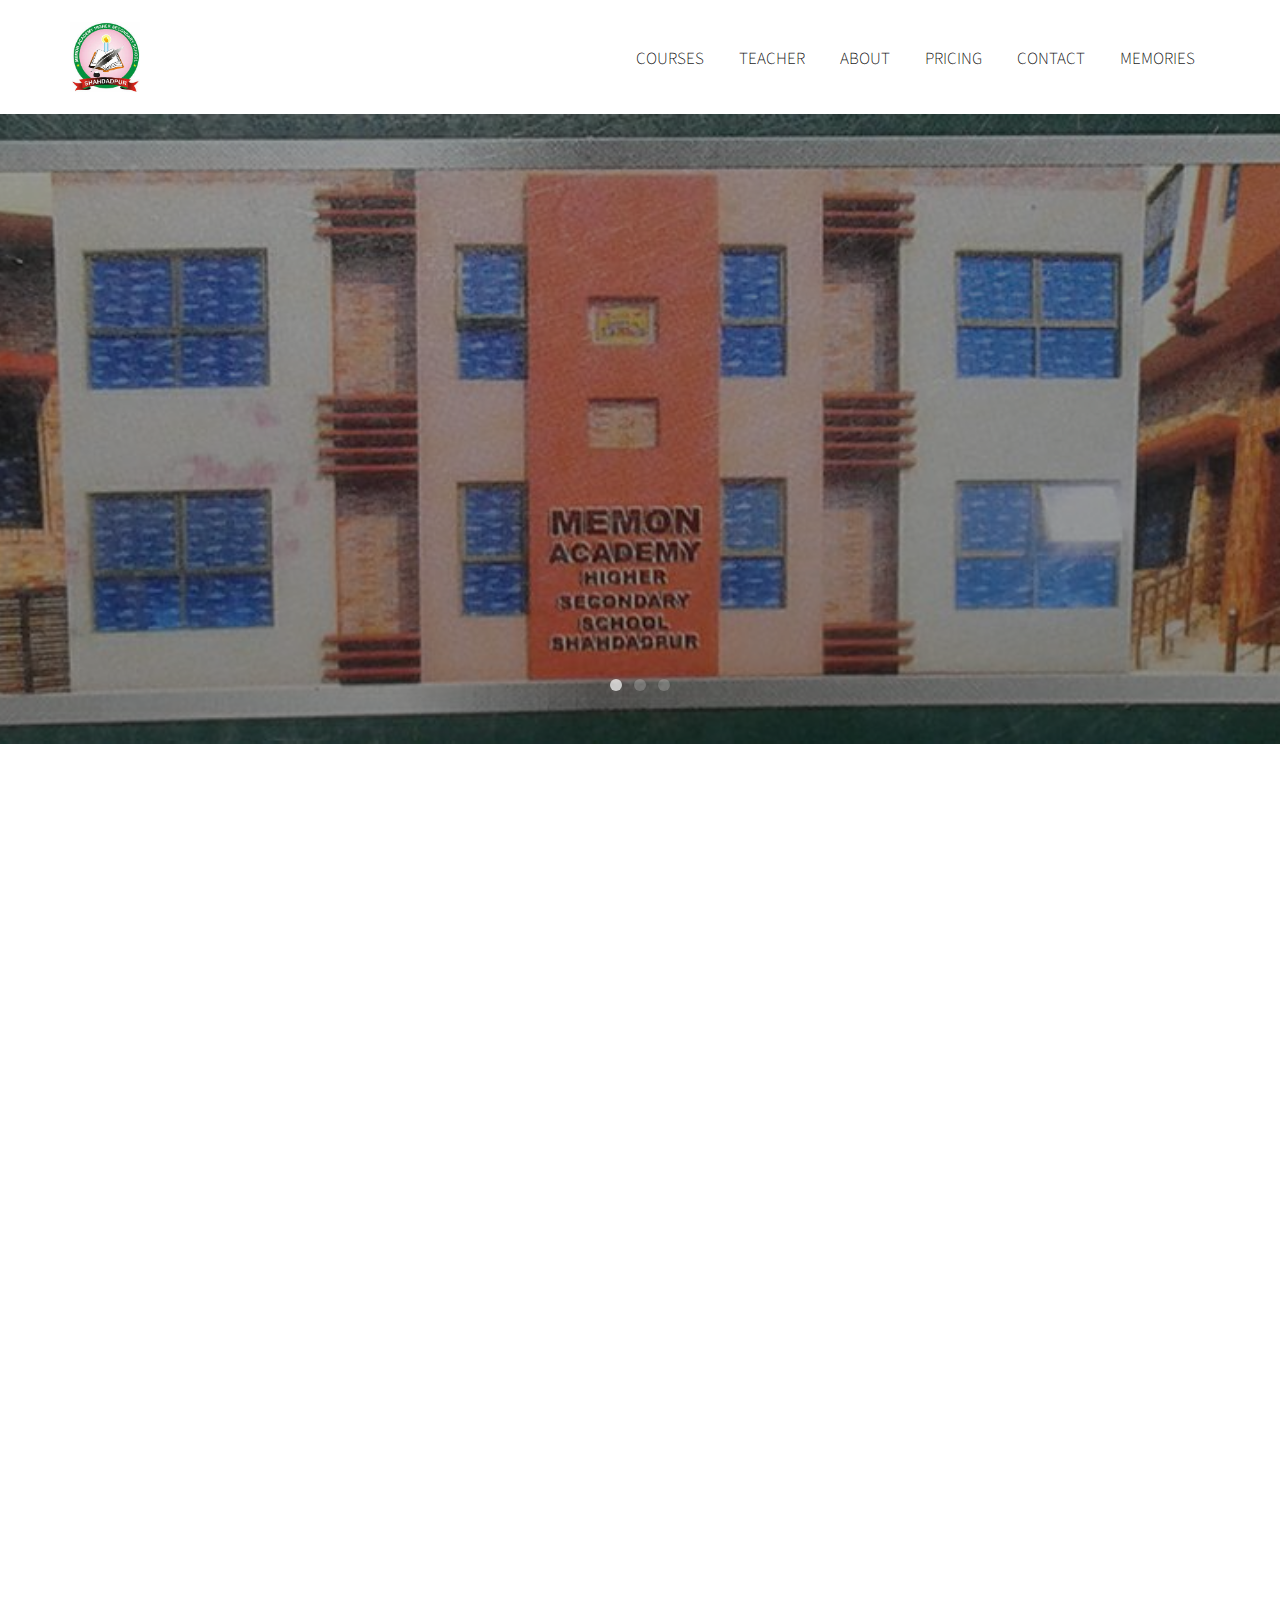
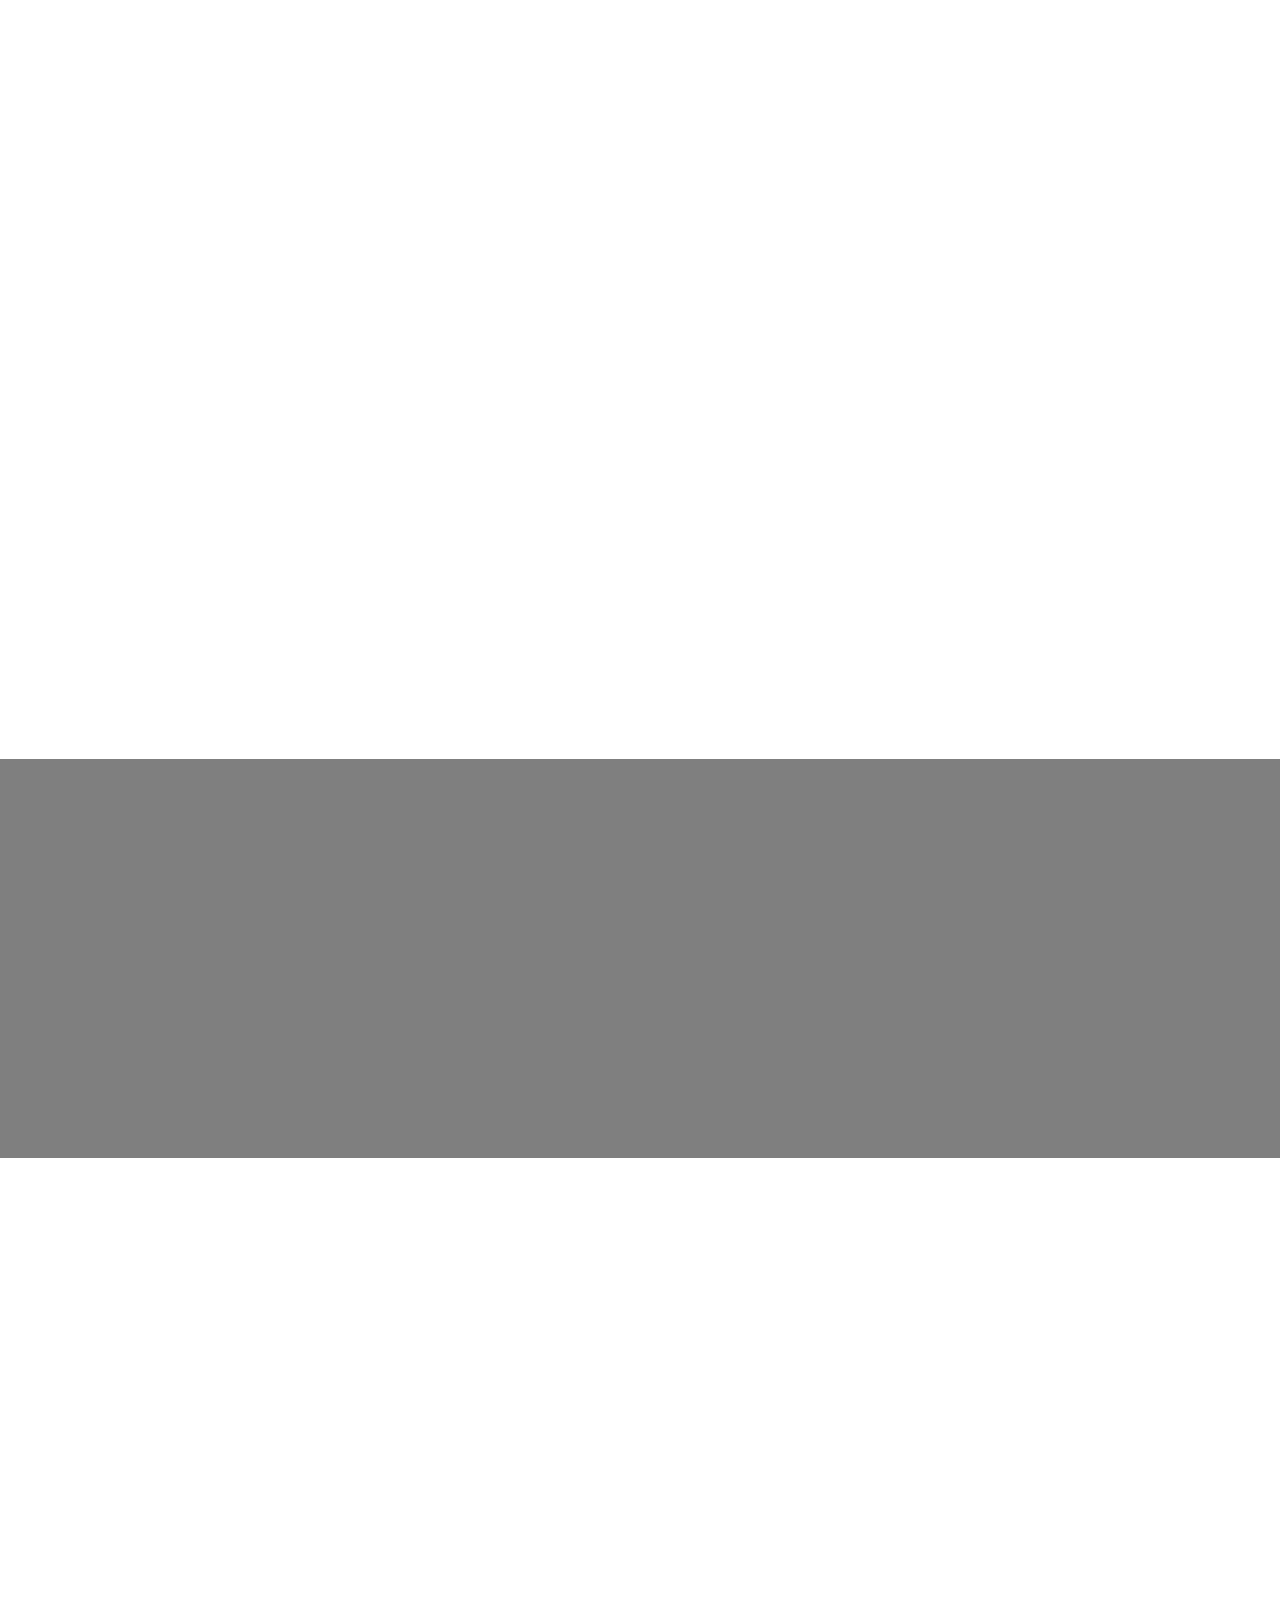
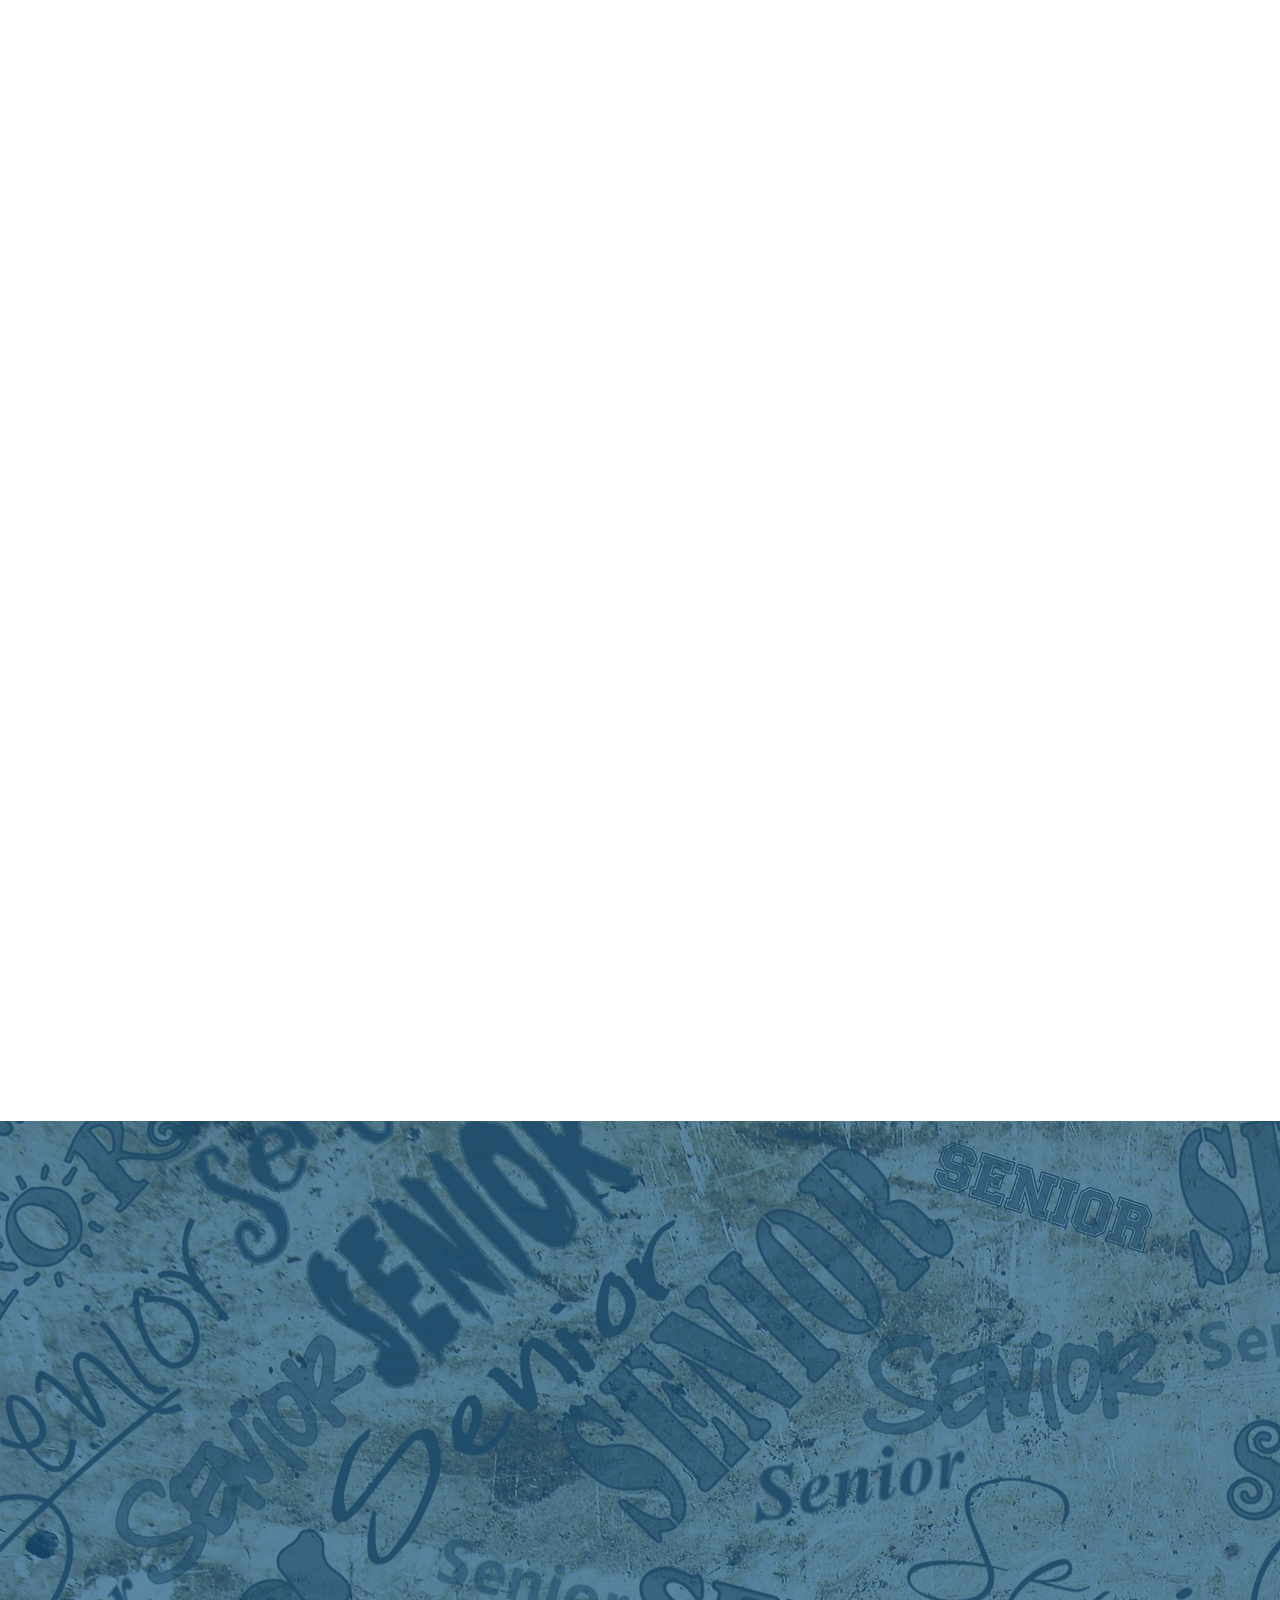
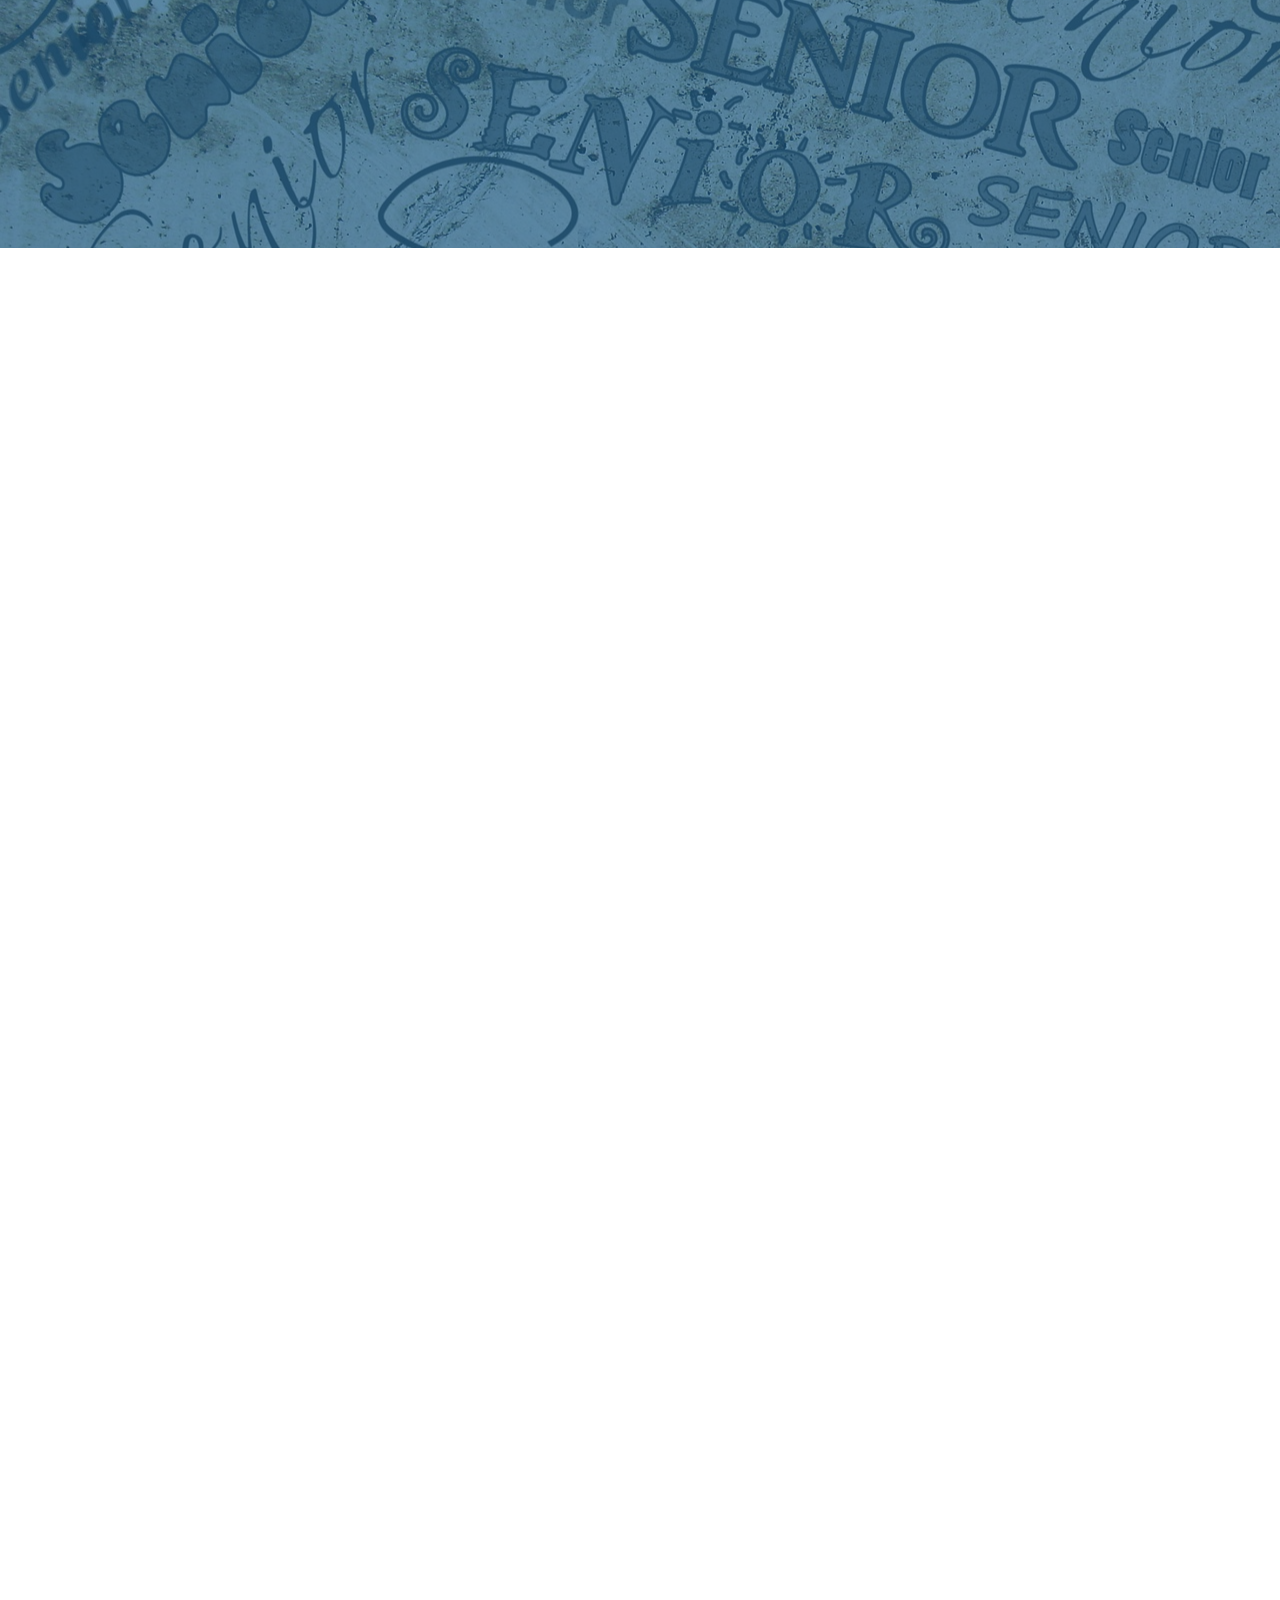
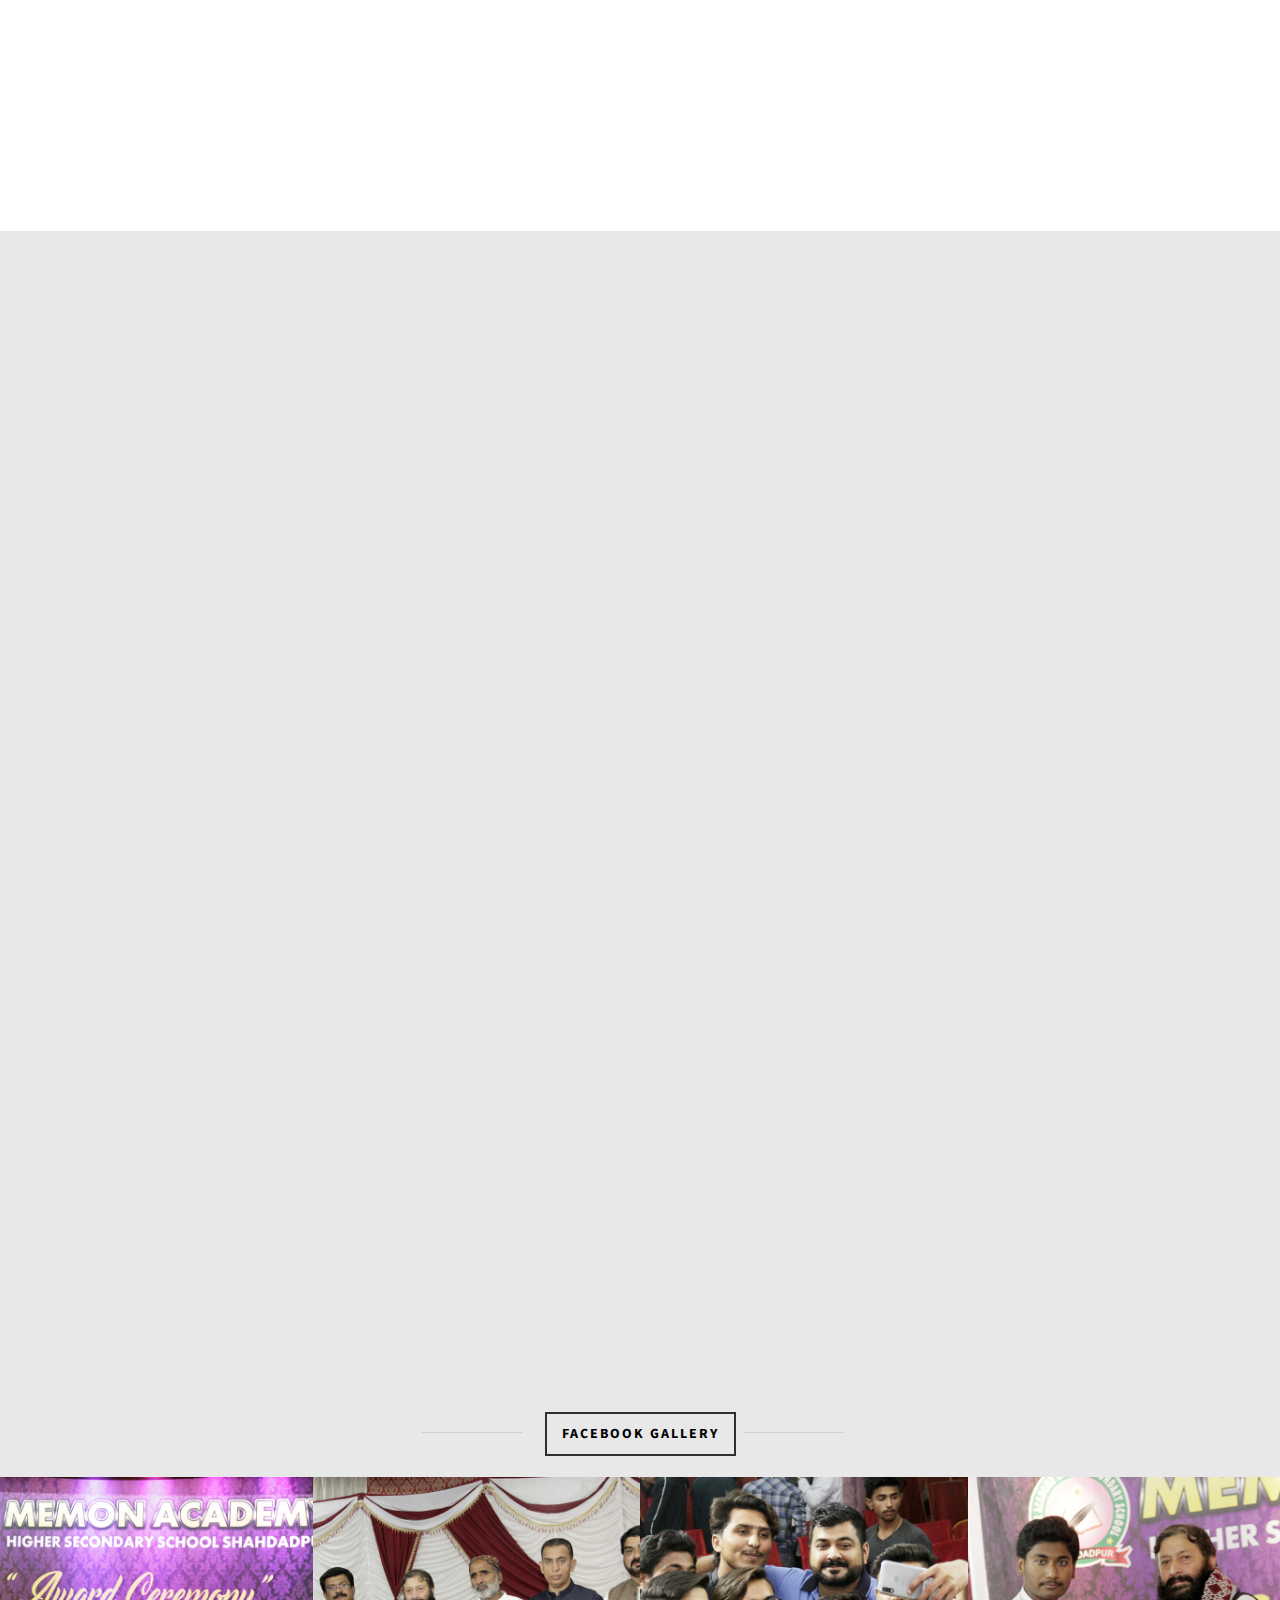
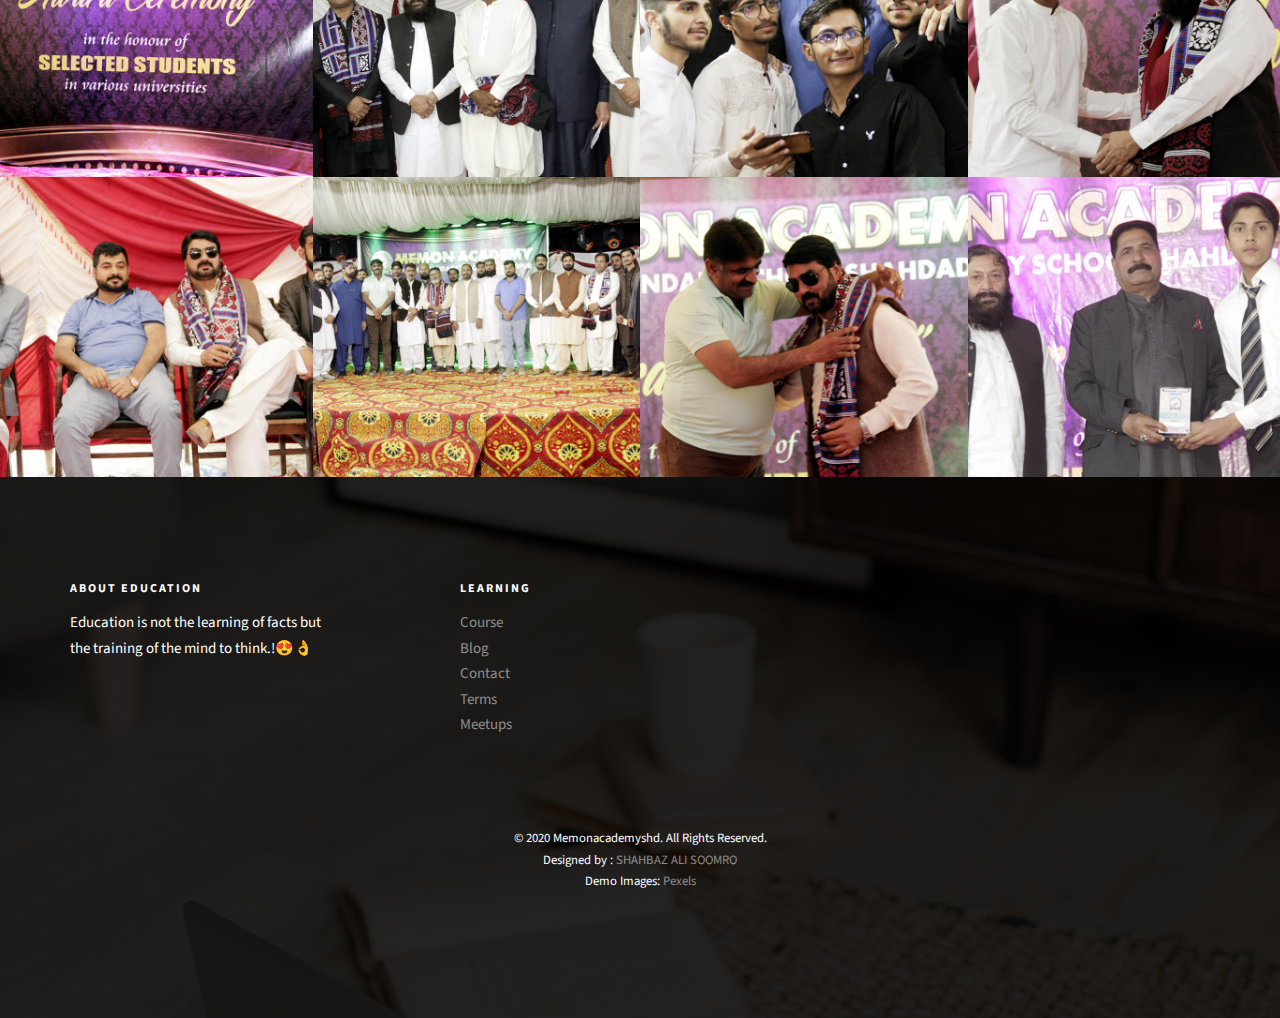
==== commit 03968bd0: "Update index.html" ====
--- a/index.html
+++ b/index.html
@@ -67,18 +67,7 @@
 	
 	<div id="page">
 	<nav class="fh5co-nav" role="navigation">
-		<div class="top">
-			<div class="container">
-				<div class="row">
-					<div class="col-xs-12 text-right">
-						<ul class="fh5co-social">
-							<li><a href="https://www.facebook.com/memonacademyshd/?ref=page_internal" target="_blank"><i class="icon-facebook2"></i></a></li>
-							<li><a href="https://www.instagram.com/memon_academy_school/"target="_blank"><i class="icon-instagram"></i></a></li>
-						</ul>
-					</div>
-				</div>
-			</div>
-		</div>
+		
 		<div class="top-menu">
 			<div class="container">
 				<div class="row">
@@ -87,7 +76,7 @@
 					</div>
 					<div class="col-xs-10 text-right menu-1">
 						<ul>
-							<li class="active"><a href="index.html">Home</a></li>
+							
 							<li><a href="courses.html">Courses</a></li>
 							<li><a href="teacher.html">Teacher</a></li>
 							<li><a href="about.html">About</a></li>
